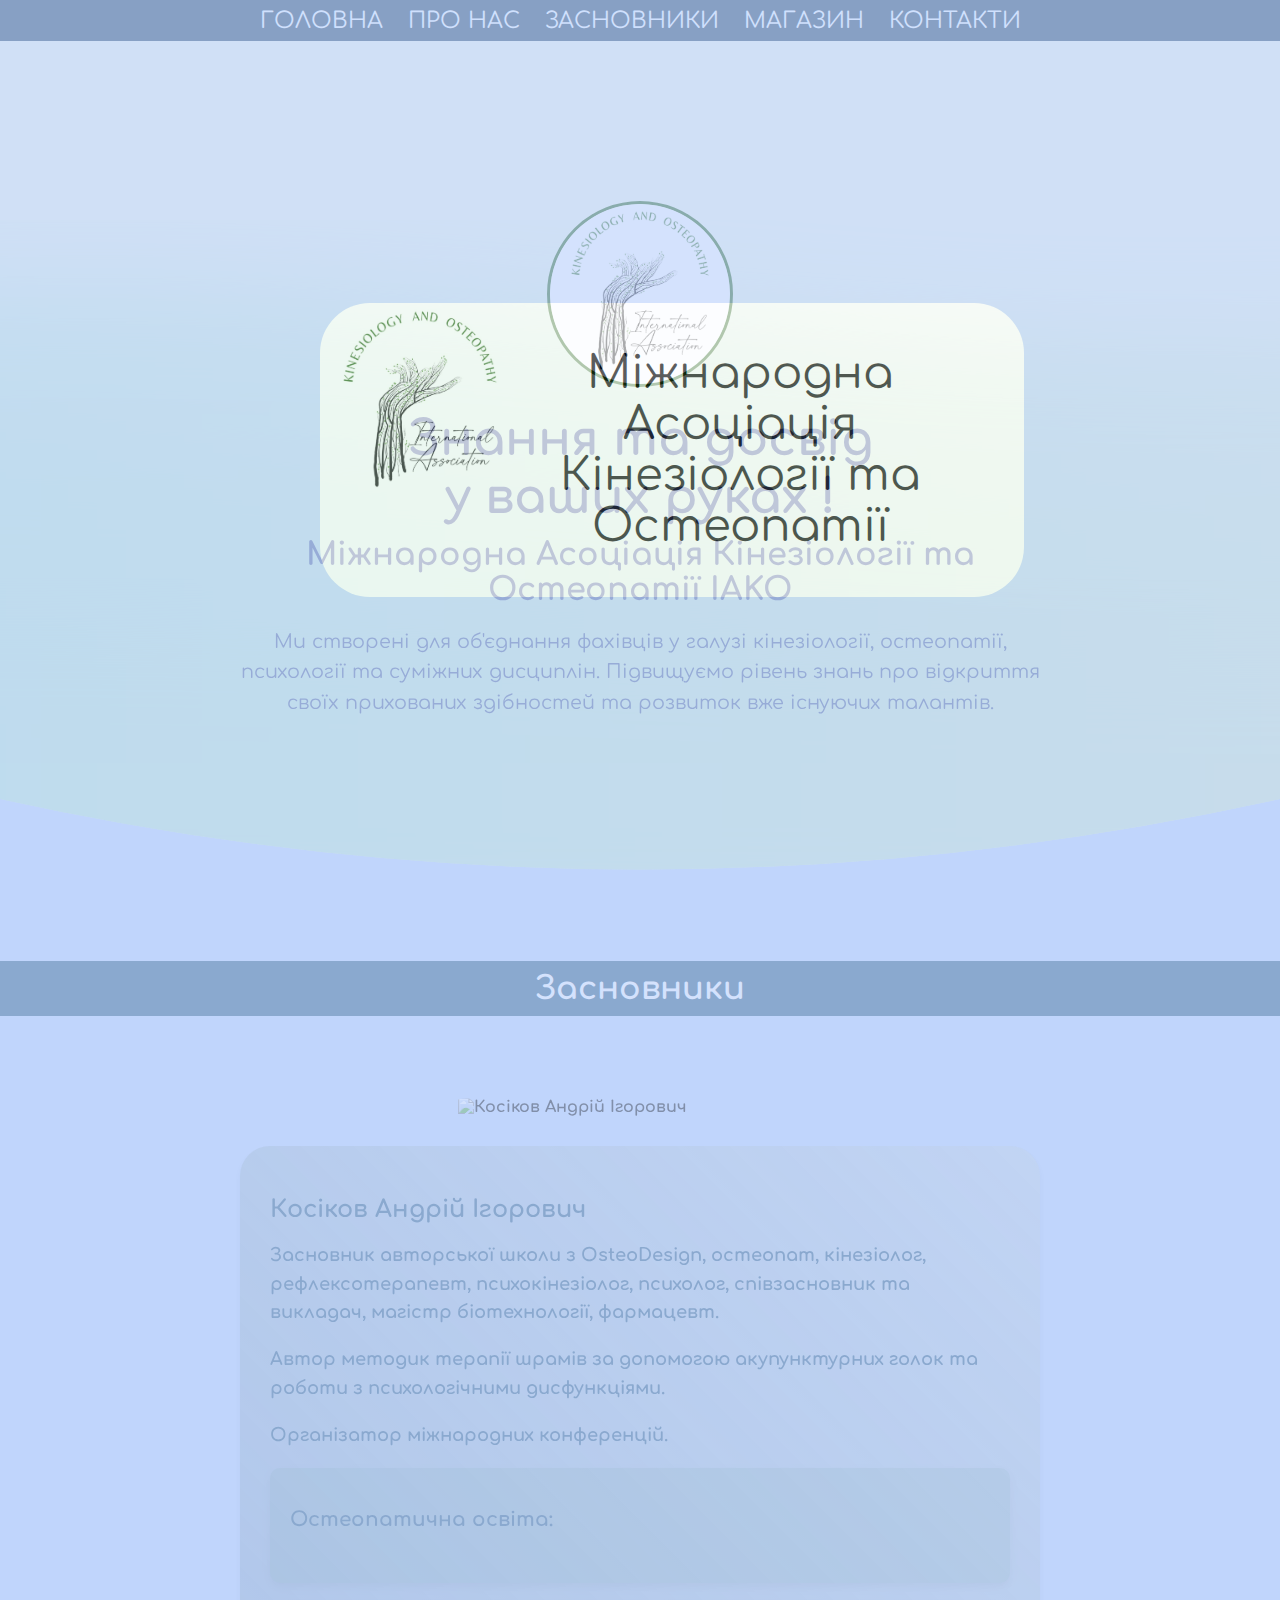
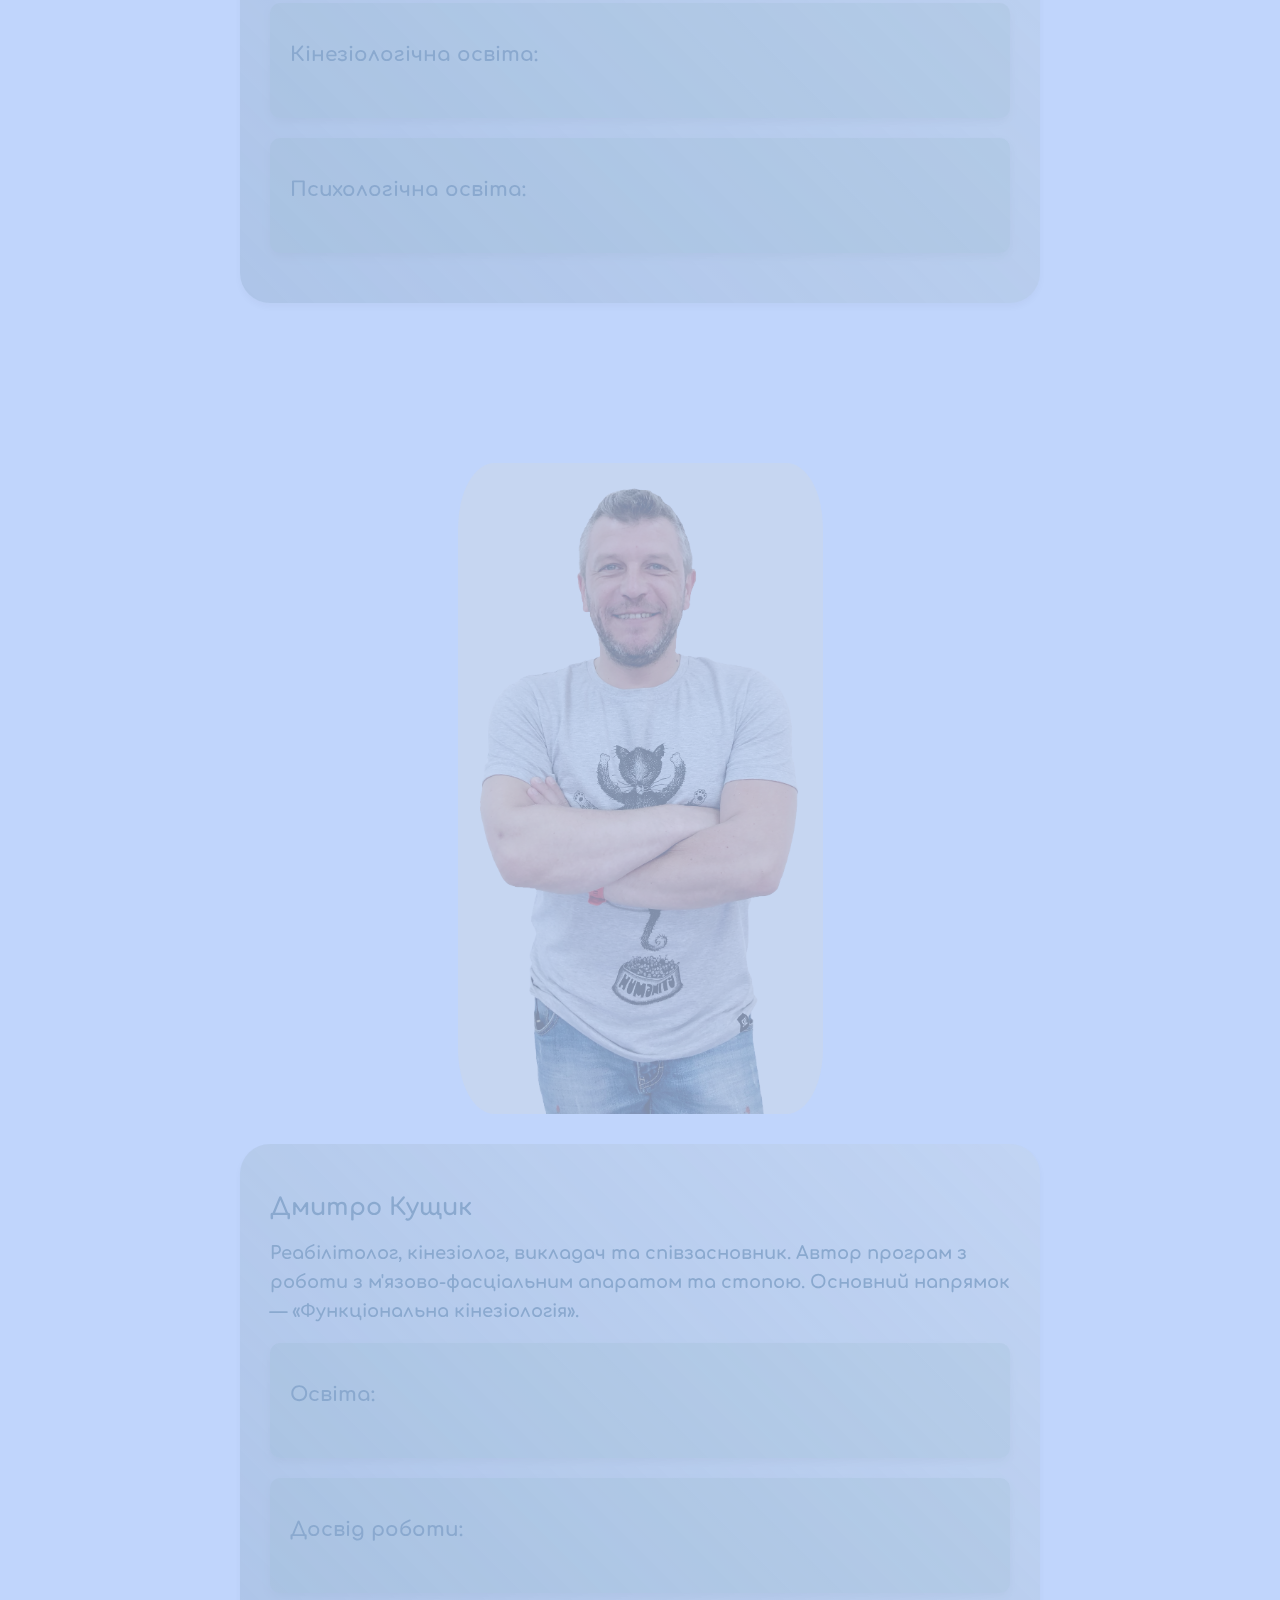
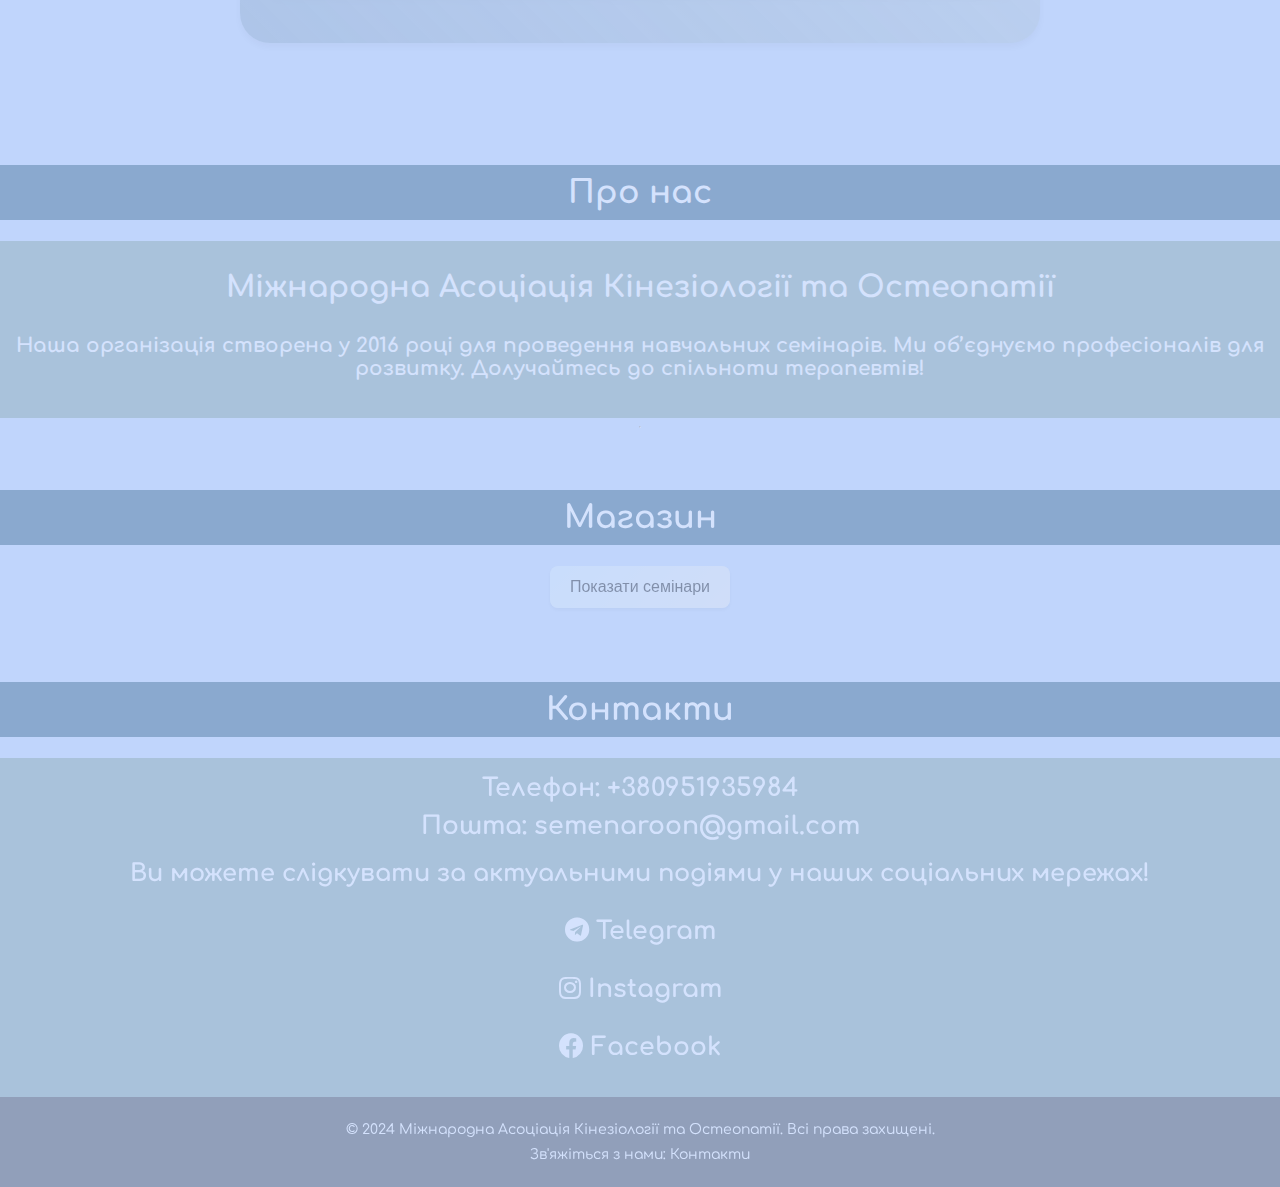
==== index.html @ c26e320d "final" ====
<!DOCTYPE html>
<html lang="uk">
<head>
  <meta charset="UTF-8">
  <meta name="viewport" content="width=device-width, initial-scale=1.0, maximum-scale=1.0, user-scalable=no">
  <link rel="apple-touch-icon" sizes="180x180" href="img/apple-touch-icon.png">
  <link rel="icon" type="image/png" sizes="32x32" href="img/favicon-32x32.png">
  <link rel="icon" type="image/png" sizes="16x16" href="img/favicon-16x16.png">
  <link href="https://fonts.googleapis.com/css2?family=Comfortaa:wght@300;400;500;600;700&display=swap" rel="stylesheet">
  <link rel="stylesheet" href="css/style.css">

  <link rel="stylesheet" href="https://cdnjs.cloudflare.com/ajax/libs/font-awesome/5.15.4/css/all.min.css">
  <script src="https://cdnjs.cloudflare.com/ajax/libs/xlsx/0.18.5/xlsx.full.min.js"></script>
  <title>Міжнародна Асоціація Кінезіології та Остеопатії</title>
</head>
<body>
  <script src="https://code.jquery.com/jquery-3.6.4.min.js"></script>

  <script src="js/script.js"></script>

  <div class="intro">
    <div class="intro-overlay"></div>
    <div class="intro-text">
      <img src="img/logo.png" alt="Логотип асоціації">
      <p>Міжнародна Асоціація Кінезіології та Остеопатії</p>
    </div>
  </div>
  <div class="content">
    <header class="custom-header">
      <svg width="0" height="0" style="position:absolute;">
        <defs>
          <clipPath id="headerClip" clipPathUnits="objectBoundingBox">
            <path d="M0,0 H1 V0.85 Q0.5,1 0,0.85 Z" />
          </clipPath>
        </defs>
      </svg>
      
      <svg class="custom-header__bg" viewBox="0 0 1440 600" preserveAspectRatio="xMidYMid slice" xmlns="http://www.w3.org/2000/svg">
        <defs>
          <linearGradient id="curveGradientUnique" x1="0%" y1="0%" x2="100%" y2="0%">
            <stop offset="0%" stop-color="#a8e6cf" />
            <stop offset="100%" stop-color="#dcedc1" />
          </linearGradient>
          <filter id="curveBlurUnique">
            <feGaussianBlur in="SourceGraphic" stdDeviation="30" />
          </filter>
        </defs>
        <path d="M0,300 C360,150 1080,450 1440,300 L1440,600 L0,600 Z" fill="url(#curveGradientUnique)" opacity="0.4" filter="url(#curveBlurUnique)">
          <animate attributeName="d" dur="12s" repeatCount="indefinite" values="
            M0,300 C360,150 1080,450 1440,300 L1440,600 L0,600 Z;
            M0,300 C360,450 1080,150 1440,300 L1440,600 L0,600 Z;
            M0,300 C360,150 1080,450 1440,300 L1440,600 L0,600 Z
          "/>
        </path>
        <path d="M0,200 C720,100 720,300 1440,200 L1440,600 L0,600 Z" fill="url(#curveGradientUnique)" opacity="0.6" filter="url(#curveBlurUnique)">
          <animate attributeName="d" dur="15s" repeatCount="indefinite" values="
            M0,200 C720,100 720,300 1440,200 L1440,600 L0,600 Z;
            M0,200 C720,300 720,100 1440,200 L1440,600 L0,600 Z;
            M0,200 C720,100 720,300 1440,200 L1440,600 L0,600 Z
          "/>
        </path>
        <path d="M0,400 C480,350 960,450 1440,400 L1440,600 L0,600 Z" fill="url(#curveGradientUnique)" opacity="0.3" filter="url(#curveBlurUnique)">
          <animate attributeName="d" dur="18s" repeatCount="indefinite" values="
            M0,400 C480,350 960,450 1440,400 L1440,600 L0,600 Z;
            M0,400 C480,450 960,350 1440,400 L1440,600 L0,600 Z;
            M0,400 C480,350 960,450 1440,400 L1440,600 L0,600 Z
          "/>
        </path>
      </svg>
      
      <div class="custom-header__content">
        <div class="custom-header__logo-wrapper">
          <img src="img/logo.png" alt="Логотип" class="custom-header__logo">
        </div>
        <div class="custom-header__block">
          <h1>Знання та досвід<br>у ваших руках !</h1>
          <h2>Міжнародна Асоціація Кінезіології та Остеопатії IAKO</h2>
          <p>
            Ми створені для об'єднання фахівців у галузі кінезіології, остеопатії, психології та суміжних дисциплін. Підвищуємо рівень знань про відкриття своїх прихованих здібностей та розвиток вже існуючих талантів.
          </p>
        </div>
      </div>
    </header>
    
    <main class="main">

      <section id="Founders">
        <h1 class="section-title">Засновники</h1>
        <div class="cv">
          <div class="cv-head">
            <div class="profile">
              <img src="img/IMG_2095.png" alt="Косіков Андрій Ігорович">
              <div class="info">
                <h2>Косіков Андрій Ігорович</h2>
                <p>Засновник авторської школи з OsteoDesign, остеопат, кінезіолог, рефлексотерапевт, психокінезіолог, психолог, співзасновник та викладач, магістр біотехнології, фармацевт.</p>
                <p>Автор методик терапії шрамів за допомогою акупунктурних голок та роботи з психологічними дисфункціями.</p>
                <p>Організатор міжнародних конференцій.</p>
                <div class="cv-details">
                  <div class="details">
                    <h3 class="details-toggle">Остеопатична освіта:</h3>
                    <ul class="details-block">
                      <li>Alex Budnik (72 години).</li>
                      <li>Юрія Шишмакова (192 години).</li>
                      <li>Швейцарська школа (192 години).</li>
                      <li>20+ курсів (400+ годин).</li>
                    </ul>
                  </div>
                  <div class="details">
                    <h3 class="details-toggle">Кінезіологічна освіта:</h3>
                    <ul class="details-block">
                      <li>Григорія Крутова (300+ годин).</li>
                      <li>Дмитро Кущик (120+ годин).</li>
                      <li>ICAХ (96 годин).</li>
                      <li>Психокінезіологія (72 години).</li>
                      <li>20+ курсів (240+ годин).</li>
                    </ul>
                  </div>
                  <div class="details">
                    <h3 class="details-toggle">Психологічна освіта:</h3>
                    <ul class="details-block">
                      <li>Юнгіанський аналіз (110 годин).</li>
                      <li>Аналітична психологія (8 годин).</li>
                      <li>Травмаедукація (80 годин).</li>
                      <li>Ненасильницьке спілкування (8 годин).</li>
                    </ul>
                  </div>
                </div>
              </div>
            </div>
          </div>
        </div>
        <div class="cv">
          <div class="cv-head">
            <div class="profile">
              <img src="img/Kuchik.PNG" alt="Дмитро Кущик">
              <div class="info">
                <h2>Дмитро Кущик</h2>
                <p>Реабілітолог, кінезіолог, викладач та співзасновник. Автор програм з роботи з м'язово-фасціальним апаратом та стопою. Основний напрямок — «Функціональна кінезіологія».</p>
                <div class="cv-details">
                  <div class="details">
                    <h3 class="details-toggle">Освіта:</h3>
                    <ul class="details-block">
                      <li>1999–2003 – Національний університет.</li>
                      <li>2010 – «Основи мануальної терапії».</li>
                      <li>Прикладна кінезіологія у різних школах.</li>
                    </ul>
                  </div>
                  <div class="details">
                    <h3 class="details-toggle">Досвід роботи:</h3>
                    <ul class="details-block">
                      <li>Кінезіолог – 12 років.</li>
                      <li>Викладацька діяльність – 8 років.</li>
                    </ul>
                  </div>
                </div>
              </div>
            </div>
          </div>
        </div>
      </section>

        <section id="AboutUs">
          <h1 class="section-title">Про нас</h1>
          <div class="block">
            <h3 class="text-title"><b>Міжнародна Асоціація Кінезіології та Остеопатії</b></h3>
            <p class="text-aboutUs">Наша організація створена у 2016 році для проведення навчальних семінарів. Ми об’єднуємо професіоналів для розвитку. Долучайтесь до спільноти терапевтів!</p>
            <br>
          </div>
          <hr class="section-grid">
        </section>
        <section id="Shop">
          <h1 class="section-title">Магазин</h1>
          <div id="shop-content"></div>
        </section>

        <section id="Contacts">
          <h1 class="section-title">Контакти</h1>
          <div class="block">
            <ul class="contacts-list">
              <li>Телефон: <span class="copyable" data-copiable="+380951935984">+380951935984</span></li>
              <li>Пошта: <span class="copyable" data-copiable="semenaroon@gmail.com">semenaroon@gmail.com</span></li>
              <h2>Ви можете слідкувати за актуальними подіями у наших соціальних мережах!</h2>
              <li><a href="https://t.me/IAKOfriends"><i class="fab fa-telegram"></i> Telegram</a></li>
              <li><a href="https://www.instagram.com/applied_kinesiology_kiev/"><i class="fab fa-instagram"></i> Instagram</a></li>
              <li><a href="https://www.facebook.com/AppliedKinesio"><i class="fab fa-facebook"></i> Facebook</a></li>
            </ul>
          </div>
        </section>
        <nav>
          <a href="#Home">Головна</a>
          <a href="#AboutUs">Про нас</a>
          <a href="#Founders">Засновники</a>
          <a href="#Shop">Магазин</a>
          <a href="#Contacts">Контакти</a>
        </nav>
      </main>
      <footer>
        <div class="footer-content">
          <p>&copy; 2024 Міжнародна Асоціація Кінезіології та Остеопатії. Всі права захищені.</p>
          <p>Зв'яжіться з нами: <a href="#Contacts">Контакти</a></p>
        </div>
      </footer>
    </div>
</body>
</html>
---- css/style.css ----
@font-face {
    font-family: 'Comfortaa';
    src: url('../fonts/Comfortaa/Comfortaa-VariableFont_wght.ttf') format('truetype');
}

* {
    scroll-behavior: smooth;
}

body {
    margin: 0;
    font-family: 'Comfortaa', sans-serif;
    background-color: #518cf85d;
}

a {
    text-decoration: none;
    color: #ffffff;
}


section {
    position: relative;
    width: 100%;
    justify-content: center;
    align-items: center;
    font-weight: 800;
    display: flex;
    flex-direction: column;
}

nav {
    position: fixed;
    top: 0;
    width: 100%;
    text-align: center;
    background: rgb(20, 53, 82);
    z-index: 100;
}

nav a {
    position: relative;
    color: aliceblue;
    text-decoration: none;
    padding: 8px 10px;
    font-size: 1.4em;
    text-transform: uppercase;
    display: inline-block;
}

nav a:hover,
section#Home:hover~nav a[href="#Home"],
section#AboutUs:hover~nav a[href="#AboutUs"],
section#Membership:hover~nav a[href="#Membership"],
section#Contacts:hover~nav a[href="#Contacts"],
section#FAQ:hover~nav a[href="#FAQ"],
section#Shop:hover~nav a[href="#Shop"] {
    background: #A8E9F1;
    color: #0E3E44;
}

nav a:active {
    background: #94FAB3;
}

.custom-header {
  position: relative;
  height: 100vh;
  overflow: hidden;
  background: #f1f8e9;
  display: flex;
  flex-direction: column;
  justify-content: center;
  align-items: center;
  text-align: center;
  padding: 20px;
}

@media (min-width: 769px) {
  .custom-header {
    clip-path: url(#headerClip);
  }
}


.custom-header__bg {
  position: absolute;
  top: 0;
  left: 0;
  width: 100%;
  height: 100%;
  z-index: 1;
}
.custom-header__content {
  position: relative;
  z-index: 2;
  max-width: 800px;
  color: #455b8c;
  padding: 20px;
  animation: customFadeIn 2s ease-in-out;
}
.custom-header__logo-wrapper {
  margin-bottom: 20px;
}
.custom-header__logo {
  width: 120px;
  height: 120px;
  border-radius: 50%;
  object-fit: cover;
  border: 3px solid #1b5b08;
}
@media (min-width: 769px) {
  .custom-header__logo {
    width: 180px;
    height: 180px;
  }
}
.custom-header__content h1 {
  font-size: 3rem;
  margin: 10px 0;
  line-height: 1.2;
}
.custom-header__content h2 {
  font-size: 2rem;
  margin: 10px 0;
}
.custom-header__content p {
  font-size: 1.2rem;
  margin: 20px 0;
  line-height: 1.6;
}
@keyframes customFadeIn {
  from { opacity: 0; transform: translateY(20px); }
  to { opacity: 1; transform: translateY(0); }
}
@media (max-width: 768px) {
  .custom-header__content h1 {
    font-size: 2.5rem;
  }
  .custom-header__content h2 {
    font-size: 1.5rem;
  }
  .custom-header__content p {
    font-size: 1rem;
  }
}

.footer {
    margin-top: auto; 
    text-align: center;
    background-color: darkslategray;
    color: white;
    padding: 20px 0; 
}

.section-title {
    background: #1e5072;
    color: #fff;
    padding-top:10px;
    padding-bottom: 10px;
    width: 100%;
    text-align: center;
    font-size: 2em;
}

.text-title {
    font-size: 30px;
    text-align: center;  
    font-weight: bold;
}

.text-aboutUs {
    text-align: center;  
    font-size: 20px;
}

.text-Home {
    text-align: center;  
    font-size: 20px;
    text-transform: uppercase;
}

.block {
    width: 100%;
    color: #fff;
    background-color: #7c9c96;
} 

.content {
    min-height: 100vh; 
    position: relative;
    opacity: 0;
    transition: opacity 0.5s ease-in-out;
    z-index: 2;
}

.contacts-list {
    list-style-type: none; 
    padding: 0; 
    text-align: center;
}

.contacts-list li {
    font-size: 25px;
    margin-bottom: 10px; 
    width: 100%;
}

.contacts-list a {
    display: inline-block;
    padding: 10px;
    border-radius: 5px;
}

.block {
    text-align: center;
}
.copyable:hover {
    color: #1e5072;
    cursor: pointer; 
}

.announcement-bar {
    background: linear-gradient(90deg, rgb(0, 0, 0), rgb(255, 255, 4));
    color: white;
    text-align: center;
    padding: 10px 0;
    font-size: 1.2em;
    position: relative;
    z-index: 10;
}

.announcement-bar p {
    margin: 0;
}

#AboutUs {
    display: flex;
    flex-direction: column;
}

#Home {
    display: flex;
    flex-direction: column;
}

#Contacts .block {
    display: flex;
    flex-direction: column;
}

#Shop {
    text-align: center;
    padding: 2rem 0;
}


footer {
    background-color: #333;
    color: #fff;
    padding: 20px 0;
    text-align: center;
    position: relative;
    bottom: 0;
    width: 100%;
    font-family: 'Comfortaa', sans-serif;
}

.footer-content {
    max-width: 1200px;
    margin: 0 auto;
    padding: 0 20px;
}

.footer-content p {
    margin: 0;
    padding: 5px 0;
    font-size: 14px;
}

.footer-content a {
    color: #fff;
    text-decoration: none;
    transition: color 0.3s;
}

.footer-content a:hover {
    color: #ccc;
}


@media screen and (max-width: 750px) {
    body {
        font-size: 12px; 
    }


    .text-title {
        font-size: 24px; 
    }

    .text-aboutUs,
    .info p,
    .details ul li {
        font-size: 18px; 
    }

    .profile img {
        width: 215px; 
        margin-bottom: 77px;
    }
}

@media screen and (max-width: 999px) {
    nav {
        display: none; 
    }
    .intro {
        display: none;
    }
}

@media screen and (min-width: 1001px){
    #Home{
        margin-top: 100px;
    }
}


.modal {
    display: none; 
    position: fixed; 
    z-index: 1000; 
    left: 0;
    top: 0;
    width: 100%; 
    height: 100%; 
    overflow: auto; 
    background-color: rgb(0, 0, 0); 
    background-color: rgba(0, 0, 0, 0.4); 
    padding-top: 60px; 
}

.modal-content {
    background-color: #fefefe;
    margin: 5% auto;
    padding: 20px;
    border: 1px solid #888;
    width: 80%; 
    max-width: 600px; 
    border-radius: 10px; 
    text-align: center; 
}

.close {
    color: #aaa;
    float: right;
    font-size: 28px;
    font-weight: bold;
}

.close:hover,
.close:focus {
    color: black;
    text-decoration: none;
    cursor: pointer;
}

.shop-category .seminar-list li a {
    color: black; 
}


/* [CV] */


.cv {
    display: flex;
    flex-direction: column;
    align-items: center;
    margin: 30px auto;
    padding: 0 20px;
    width: 100%;
    box-sizing: border-box;
}
.cv-head {
    width: 100%;
    max-width: 800px;
    margin-bottom: 50px;
}
.profile {
    display: flex;
    flex-direction: column;
    align-items: center;
    width: 100%;
}
.profile img {
    width: 100%;
    max-width: 365px;
    height: auto;
    border-radius: 10%;
    margin-top: 30px;
}
.info {
    background: linear-gradient(45deg, #89a5c0, rgba(206, 206, 166, 0.3));
    padding: 30px;
    border-radius: 30px;
    box-shadow: 0 4px 8px rgba(0, 0, 0, 0.1);
    width: 100%;
    max-width: 800px;
    margin-bottom: 20px;
    box-sizing: border-box;
    margin-top: 30px;
}
.info h2 {
    font-size: 24px;
    margin-bottom: 10px;
    color: #1e5072;
    white-space: normal;
    overflow: visible;
    text-overflow: clip;
}
.info p {
    font-size: 18px;
    line-height: 1.6;
    color: #1e5072;
    word-wrap: break-word;
}
.cv-details {
    flex-direction: inherit;
    width: 100%;
    max-width: 800px;
}
.details {
    margin-bottom: 20px;
    padding: 20px;
    text-align: left;
    background-color: #256d432a;
    border-radius: 10px;
    box-shadow: 0 4px 8px rgba(0, 0, 0, 0.1);
    width: 100%;
    box-sizing: border-box;
    cursor: pointer;
}
.details h3 {
    font-size: 20px;
    margin-bottom: 10px;
    color: #1e5072;
}
.details ul {
    list-style-type: none;
    padding: 0;
}
.details ul li {
    font-size: 16px;
    margin-bottom: 10px;
    color: #555;
}
.details-block {
    max-height: 0;
    overflow: hidden;
    transition: max-height 0.2s ease-out;
}
.details-block.show {
    max-height: 1000px;
    transition: max-height 0.2s ease-in;
}
.details-toggle {
    cursor: pointer;
    color: #003366;
}
@media screen and (max-width: 1000px) {
    .cv-details {
        flex-direction: column;
    }
    .info h2 {
        font-size: 26px;
    }
    .info p {
        font-size: 20px;
    }
    .details h3 {
        font-size: 22px;
    }
    .details ul li {
        font-size: 18px;
    }
}
@media screen and (max-width: 708px) {
    .info {
        padding: 20px;
    }
    .info h2 {
        font-size: 28px;
    }
    .info p {
        font-size: 22px;
    }
}


/*[INTRO]*/


.intro {
    position: fixed;
    top: 50%;
    left: 50%;
    transform: translate(-50%, -50%);
    text-align: center;
    opacity: 0;
    transition: opacity 0.5s ease-in-out;
    z-index: 1;
}

.intro-overlay {
    position: absolute;
    top: 0;
    left: 0;
    width: 110%;
    height: 100%;
    background-color: white;    
    border-radius: 50px;
}
.intro-text img {
    width: 200px;
    height: 200px;
}
.intro-text {
    font-size: 45px;
    position: relative;
    z-index: 2;
    display: flex;
}


/* [SHOP] */


#toggle-seminars {
    background: linear-gradient(135deg, #dceefb, #f0f0f0);
    border: none;
    padding: 12px 20px;
    font-size: 1rem;
    cursor: pointer;
    border-radius: 8px;
    margin-bottom: 20px;
    transition: background 0.3s ease, transform 0.2s ease;
    box-shadow: 0 2px 4px rgba(0, 0, 0, 0.1);
  }
  
  #toggle-seminars:hover {
    background: linear-gradient(135deg, #c8e1f7, #e6e6e6);
    transform: translateY(-2px);
  }
  
  .tabs-container {
    display: flex;
    flex-wrap: wrap;
    gap: 10px;
    margin-bottom: 20px;
    justify-content: center;
  }
  
  .tab-button {
    background: linear-gradient(135deg, #e9faff, #f7f7f7);
    border: none;
    padding: 10px 15px;
    font-size: 1rem;
    cursor: pointer;
    border-radius: 6px;
    transition: background 0.3s ease, transform 0.2s ease;
    box-shadow: 0 2px 3px rgba(0, 0, 0, 0.08);
  }
  
  .tab-button:hover {
    background: linear-gradient(135deg, #d7f0ff, #eaeaea);
    transform: translateY(-2px);
  }
  
  .tab-button.active {
    background: linear-gradient(135deg, #c5e4ff, #dfeaff);
    font-weight: bold;
    box-shadow: 0 3px 5px rgba(0, 0, 0, 0.15);
  }
  
  .category-title {
    text-align: center;
    margin-bottom: 20px;
    font-size: 1.6rem;
    color: #444;
    text-shadow: 1px 1px 2px rgba(0, 0, 0, 0.1);
  }
  
  .shop-grid {
    display: grid;
    gap: 20px;
    padding: 0 10px;
    grid-template-columns: repeat(auto-fill, minmax(250px, 1fr));
  }
  
  .shop-card {
    background: linear-gradient(135deg, #ffffff, #f9f9f9);
    border: 1px solid #ddd;
    border-radius: 8px;
    padding: 15px;
    position: relative;
    overflow: hidden;
    box-shadow: 0 2px 4px rgba(0, 0, 0, 0.1);
    transition: transform 0.2s ease, box-shadow 0.2s ease;
  }
  
  .shop-card:before {
    content: "";
    position: absolute;
    top: 0;
    left: 0;
    width: 100%;
    height: 4px;
    background: linear-gradient(90deg, #80d0c7, #13547a);
  }
  
  .shop-card:hover {
    transform: translateY(-3px);
    box-shadow: 0 4px 8px rgba(0, 0, 0, 0.15);
  }
  
  .shop-card-title {
    margin: 0 0 10px;
    font-size: 1.2rem;
    color: #222;
    border-bottom: 2px solid #ddd;
    padding-bottom: 5px;
  }
  
  .shop-card-lang,
  .shop-card-price {
    margin: 5px 0;
    font-size: 1rem;
    color: #555;
  }
  
  .shop-card-price {
    font-weight: bold;
    color: #13547a;
  }
  
  @media (max-width: 480px) {
    .tab-button {
      padding: 8px 12px;
      font-size: 0.9rem;
    }
    .shop-card {
      padding: 10px;
    }
  }
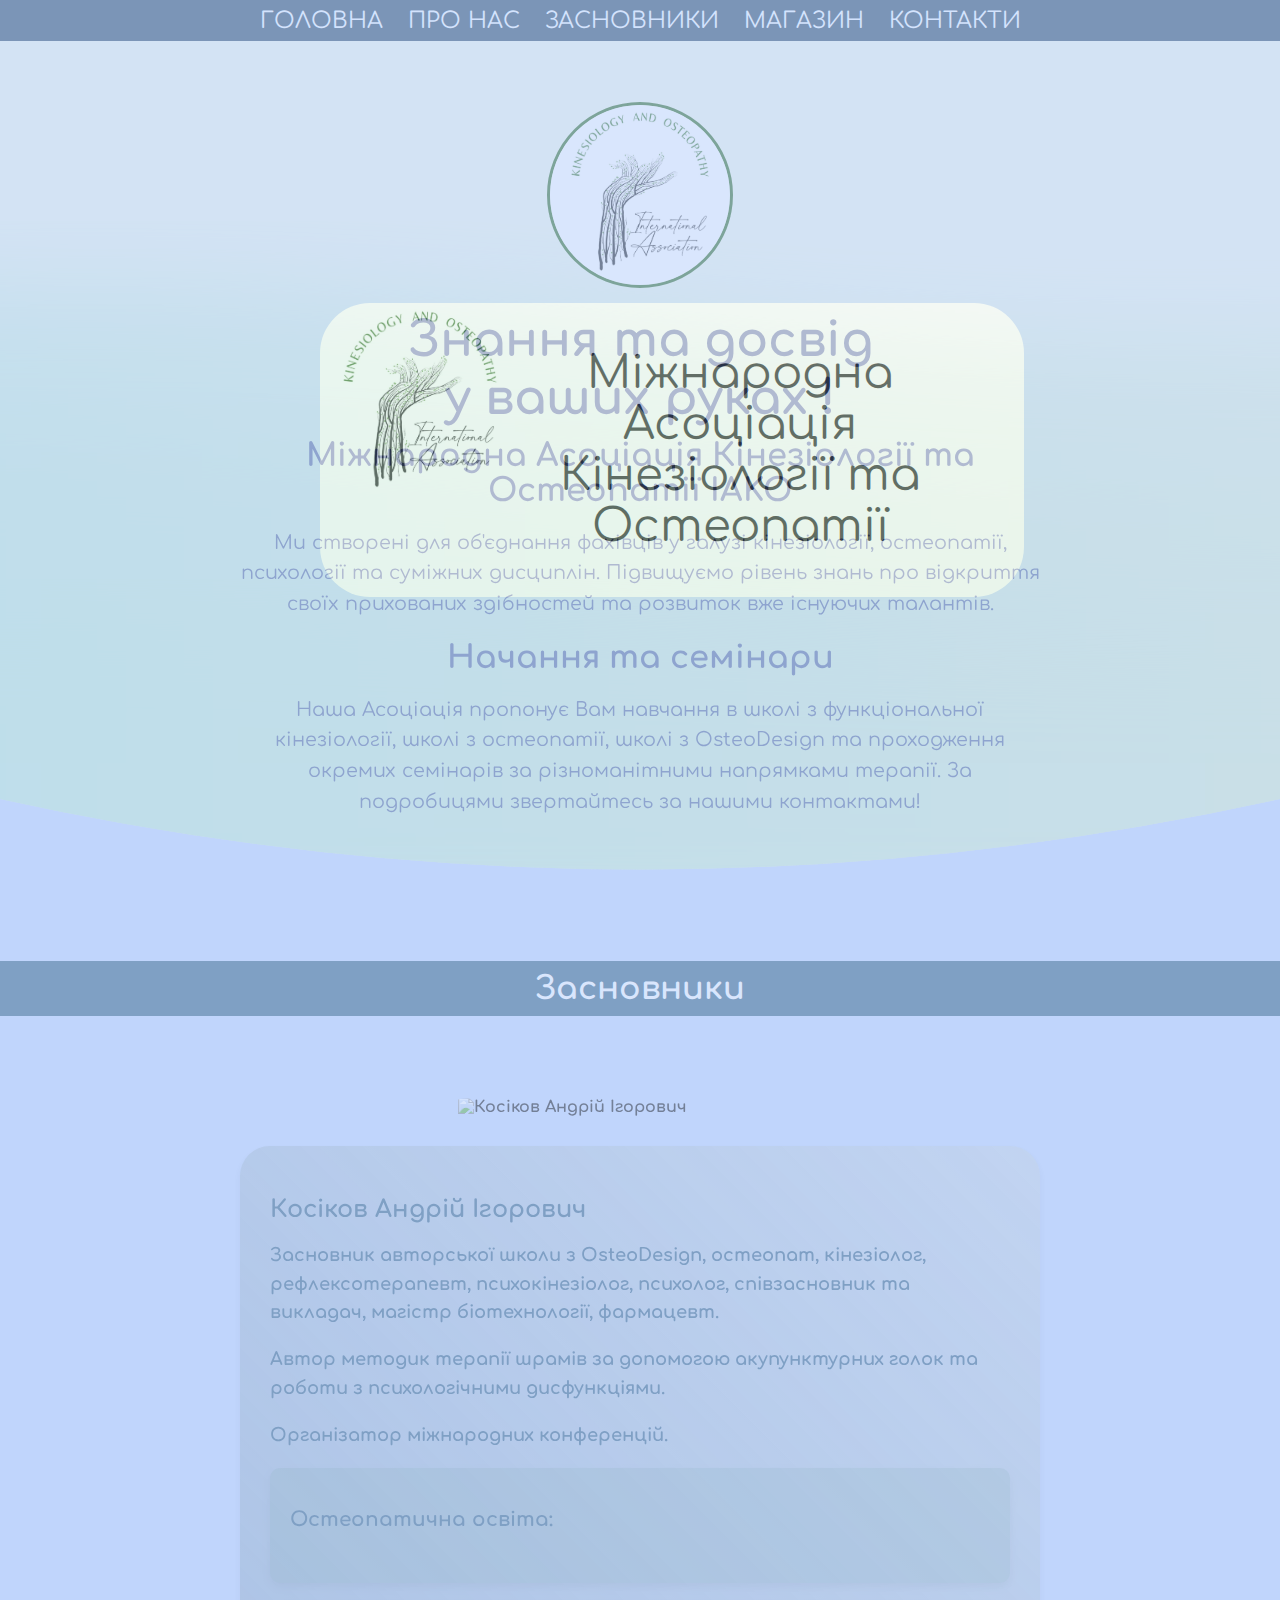
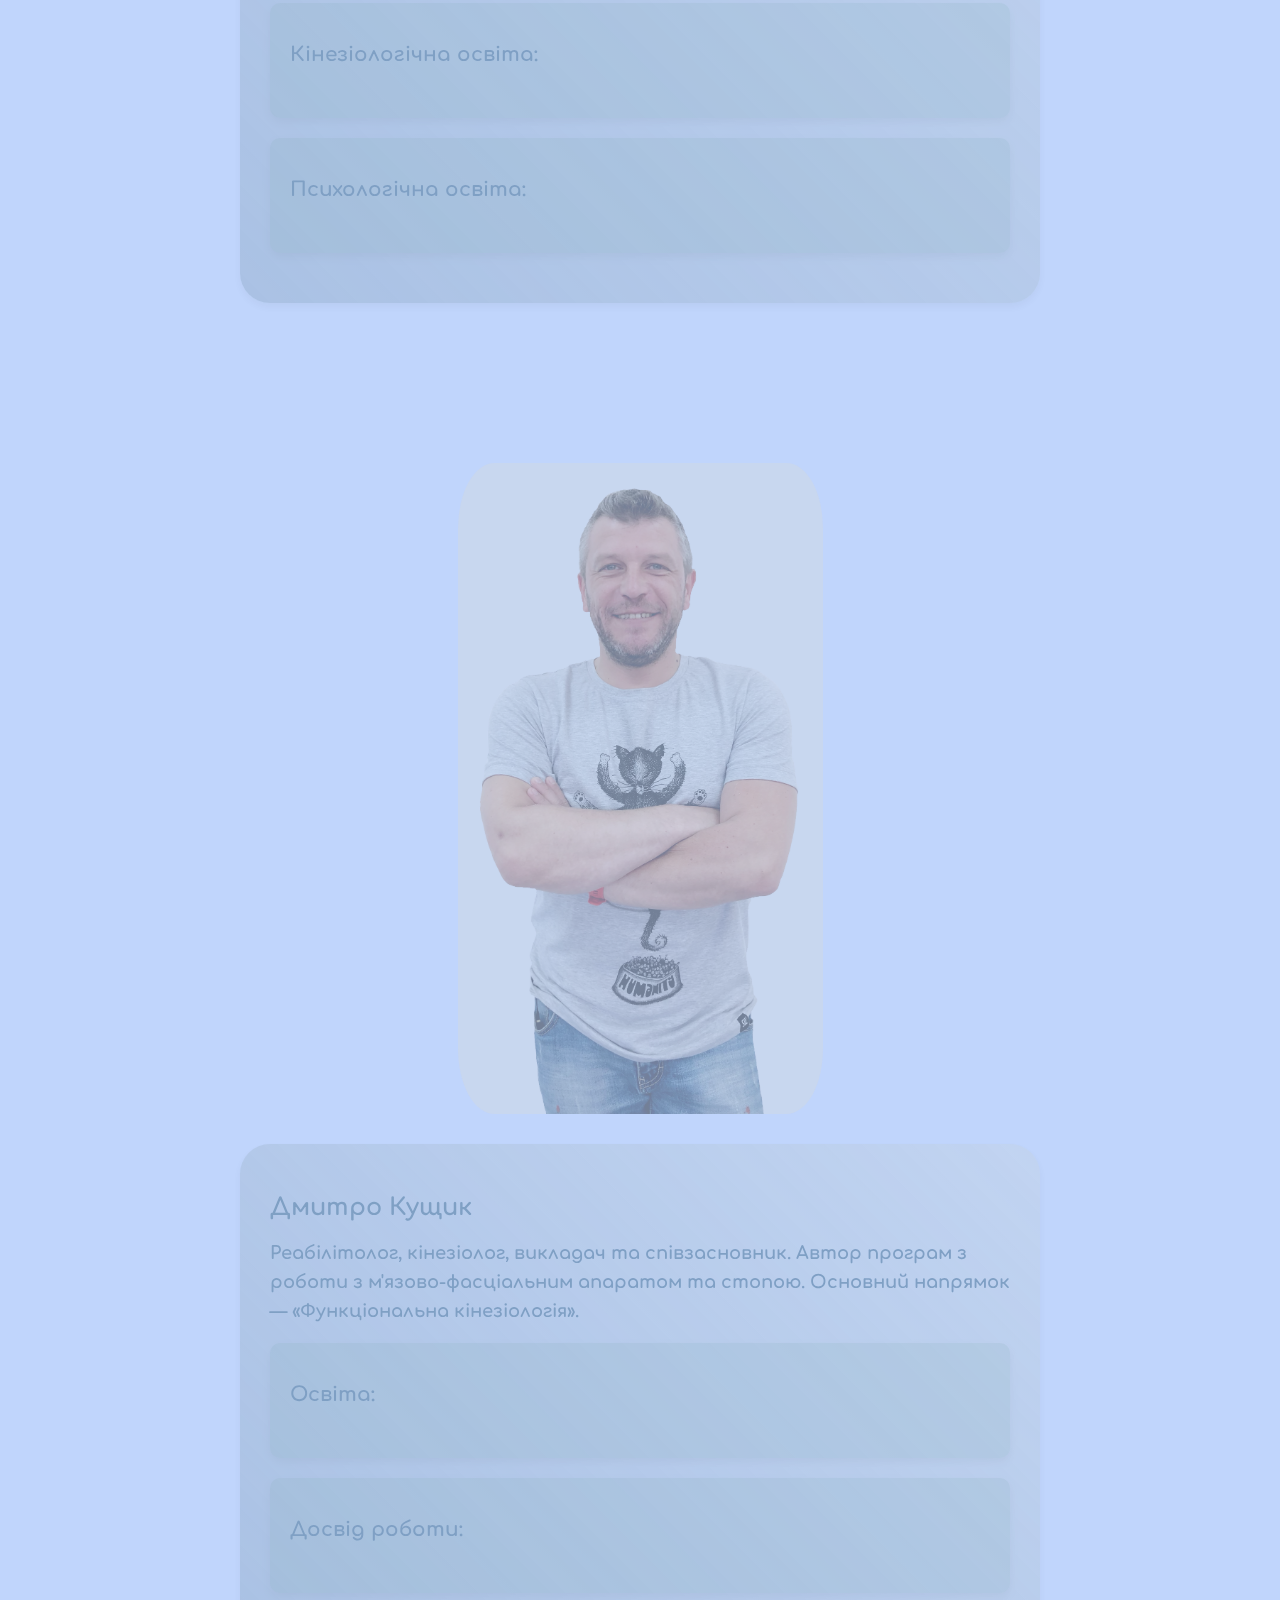
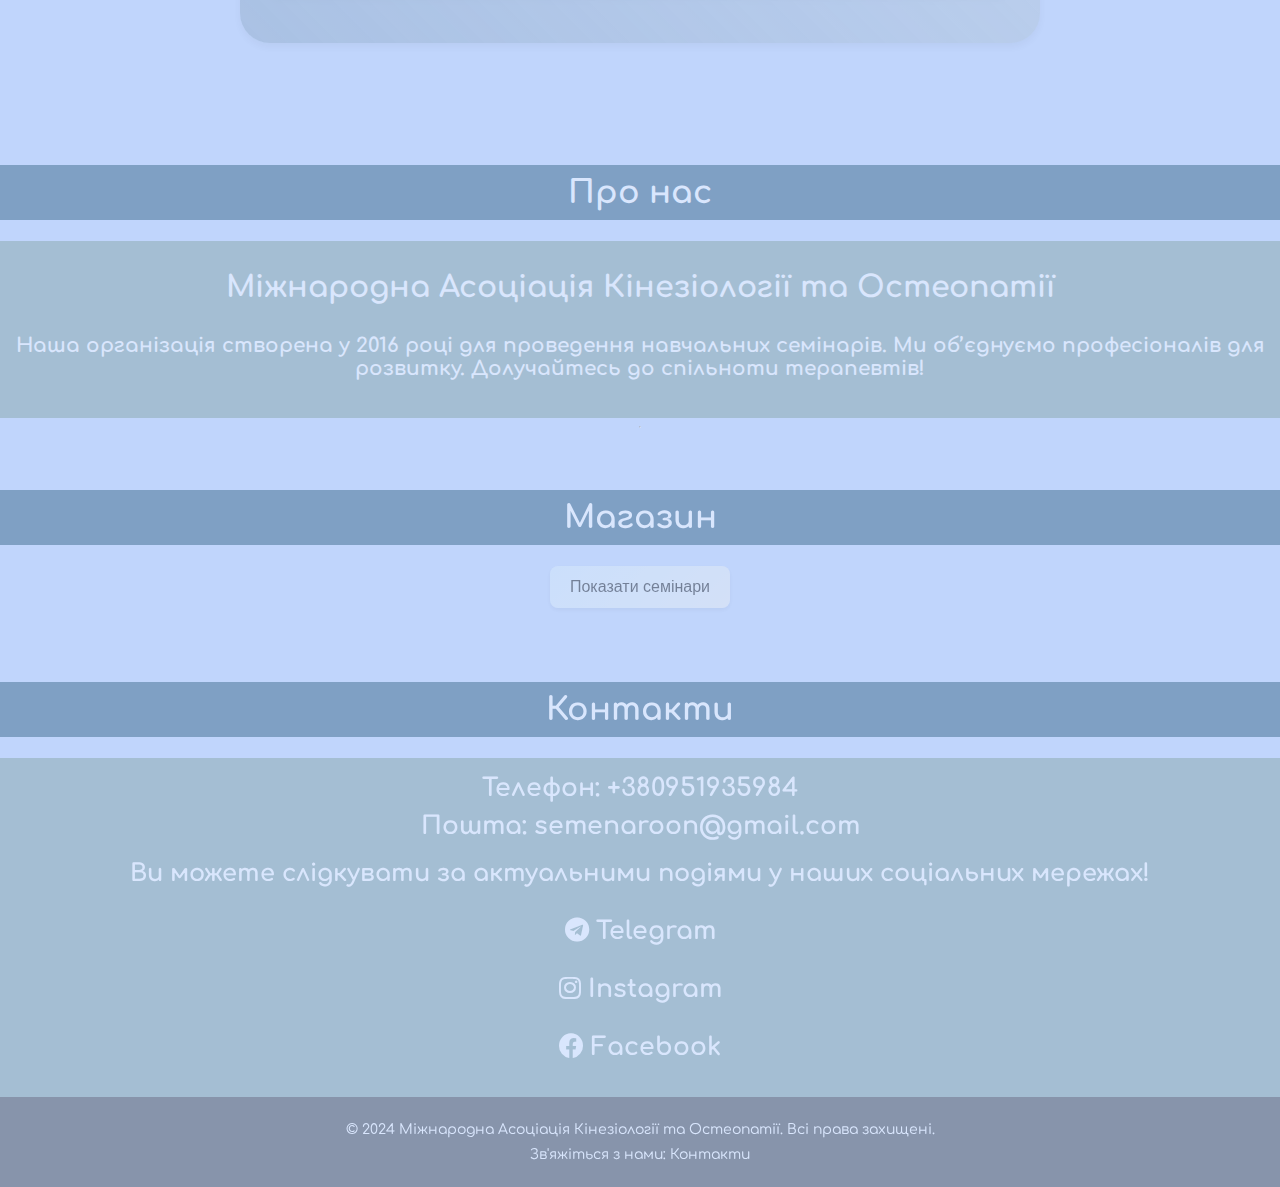
==== commit 2b4309b1: "header-v4.5" ====
--- a/index.html
+++ b/index.html
@@ -79,7 +79,15 @@
             Ми створені для об'єднання фахівців у галузі кінезіології, остеопатії, психології та суміжних дисциплін. Підвищуємо рівень знань про відкриття своїх прихованих здібностей та розвиток вже існуючих талантів.
           </p>
         </div>
+        <div class="custom-header__block">
+          <h2>Начання та семінари</h2>
+          <p>
+            Наша Асоціація пропонує Вам навчання в школі з функціональної кінезіології, школі з остеопатії, школі з OsteoDesign та проходження окремих семінарів за різноманітними напрямками терапії.
+            За подробицями звертайтесь за нашими контактами!       </p>
+        </div>
       </div>
+
+      
     </header>
     
     <main class="main">
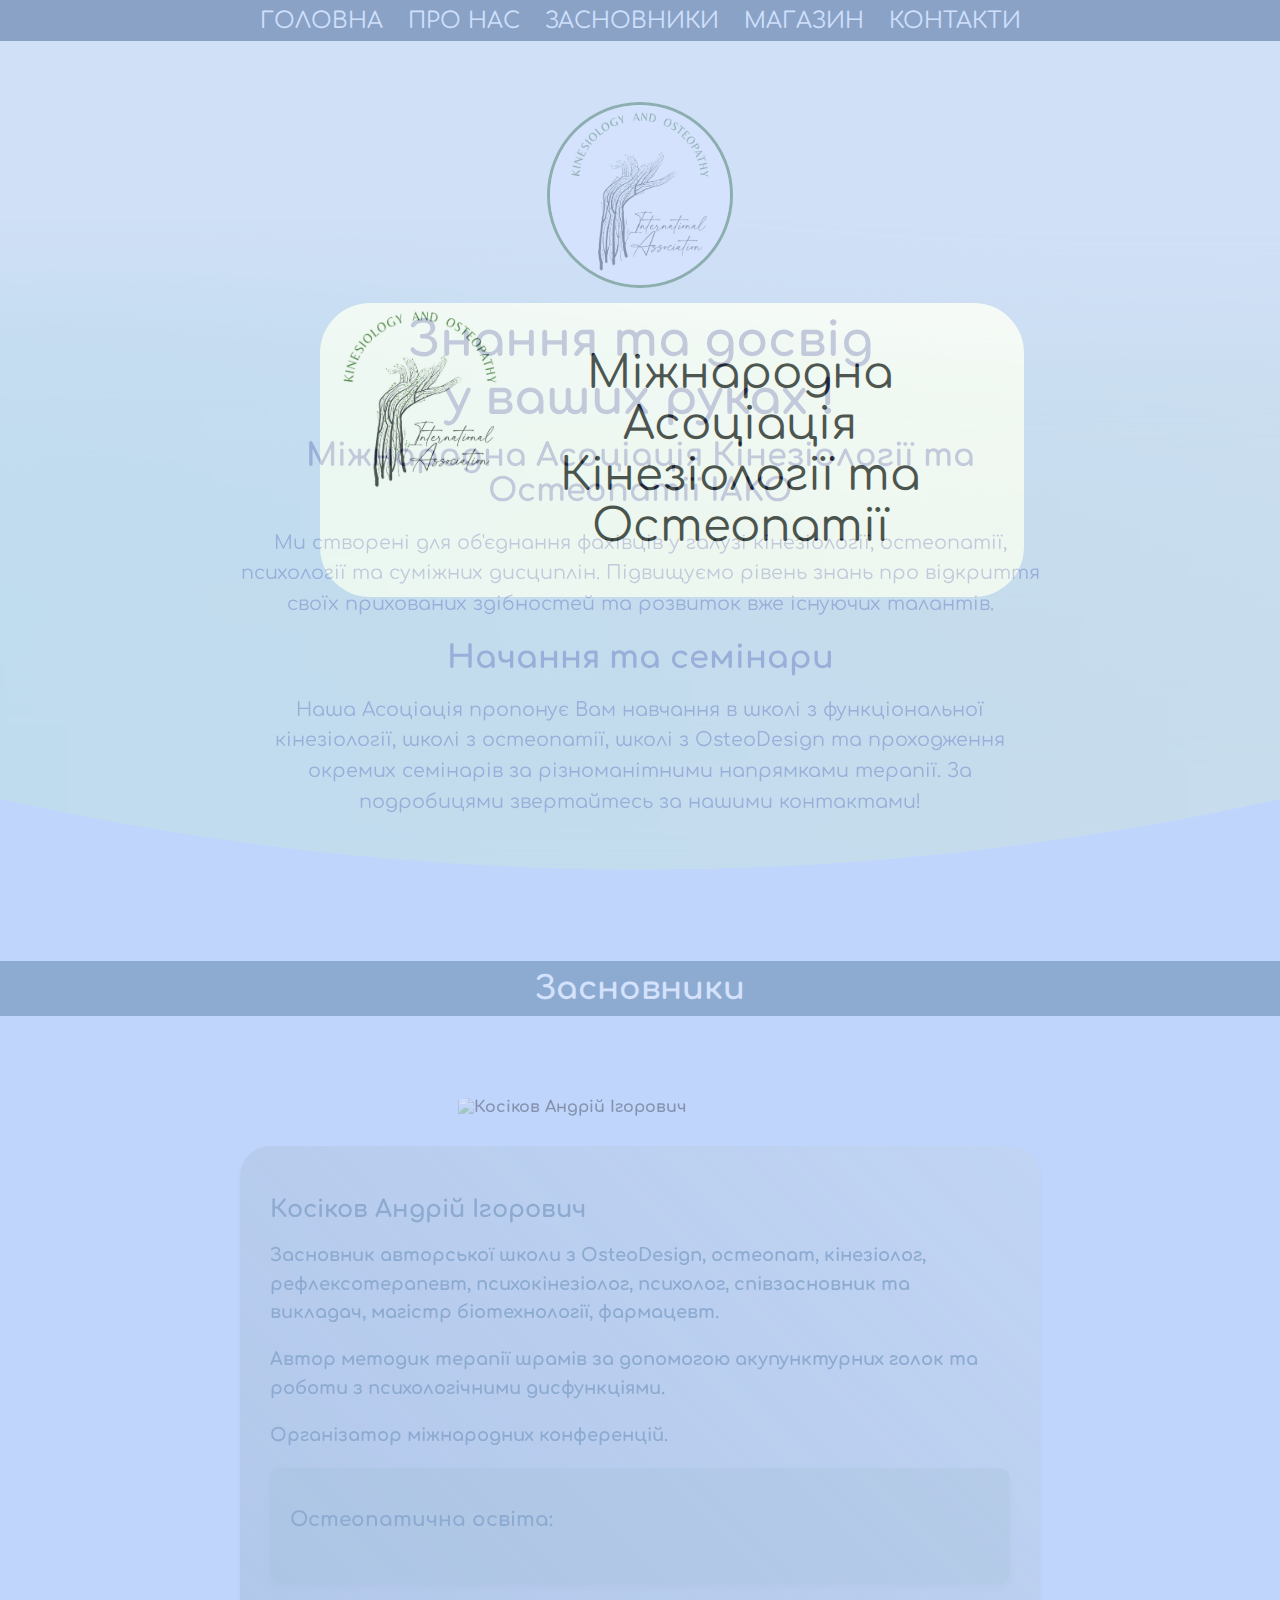
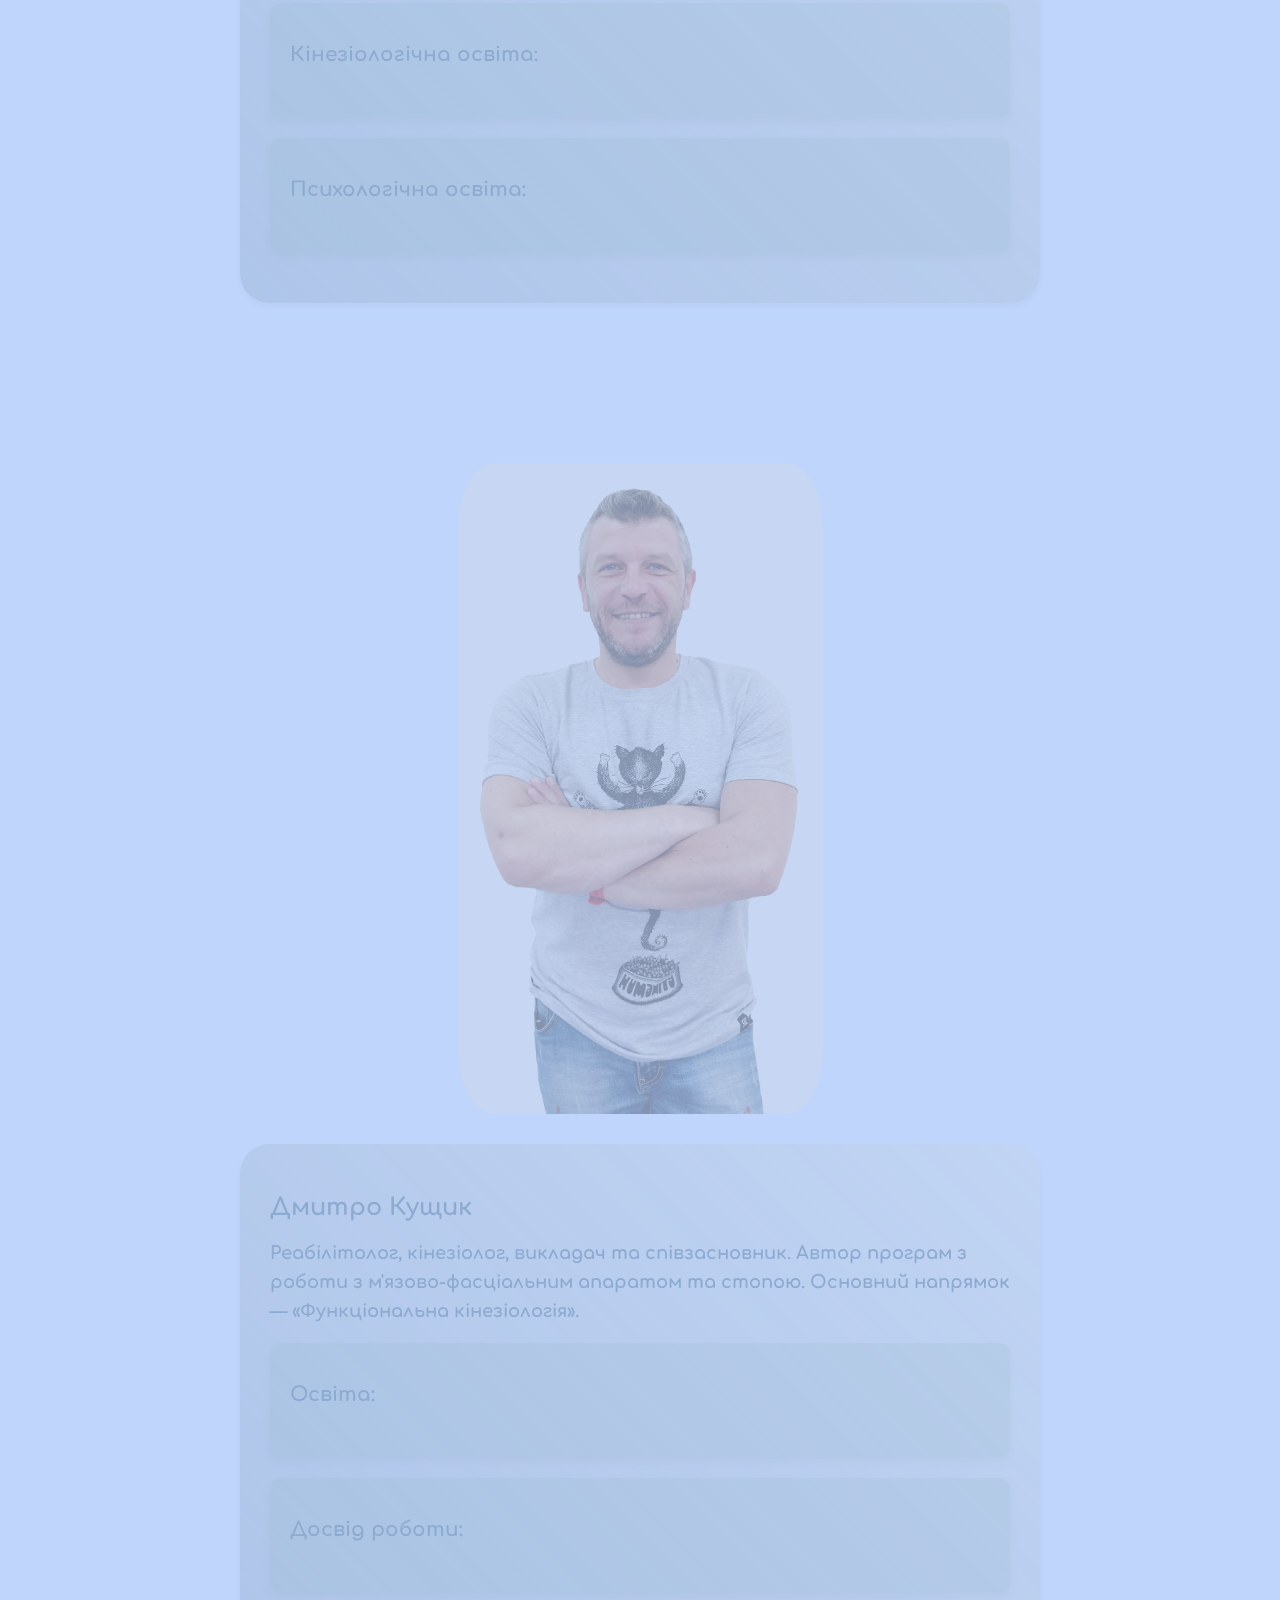
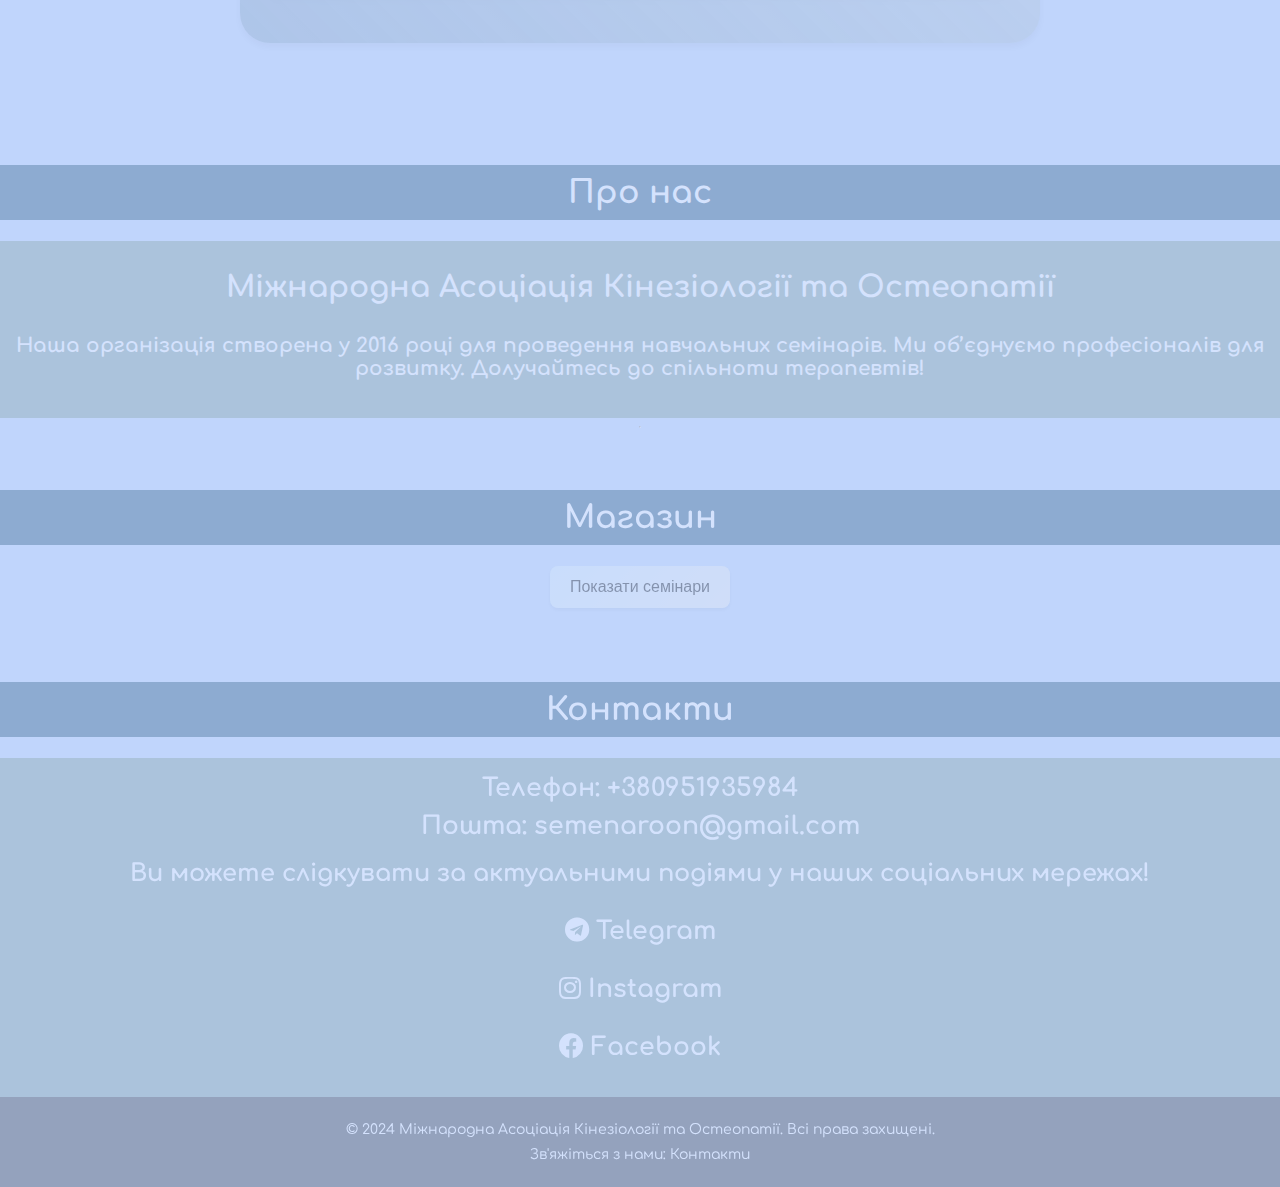
==== commit 22ec7f7e: "scab" ====
--- a/index.html
+++ b/index.html
@@ -2,7 +2,7 @@
 <html lang="uk">
 <head>
   <meta charset="UTF-8">
-  <meta name="viewport" content="width=device-width, initial-scale=1.0, maximum-scale=1.0, user-scalable=no">
+
   <link rel="apple-touch-icon" sizes="180x180" href="img/apple-touch-icon.png">
   <link rel="icon" type="image/png" sizes="32x32" href="img/favicon-32x32.png">
   <link rel="icon" type="image/png" sizes="16x16" href="img/favicon-16x16.png">
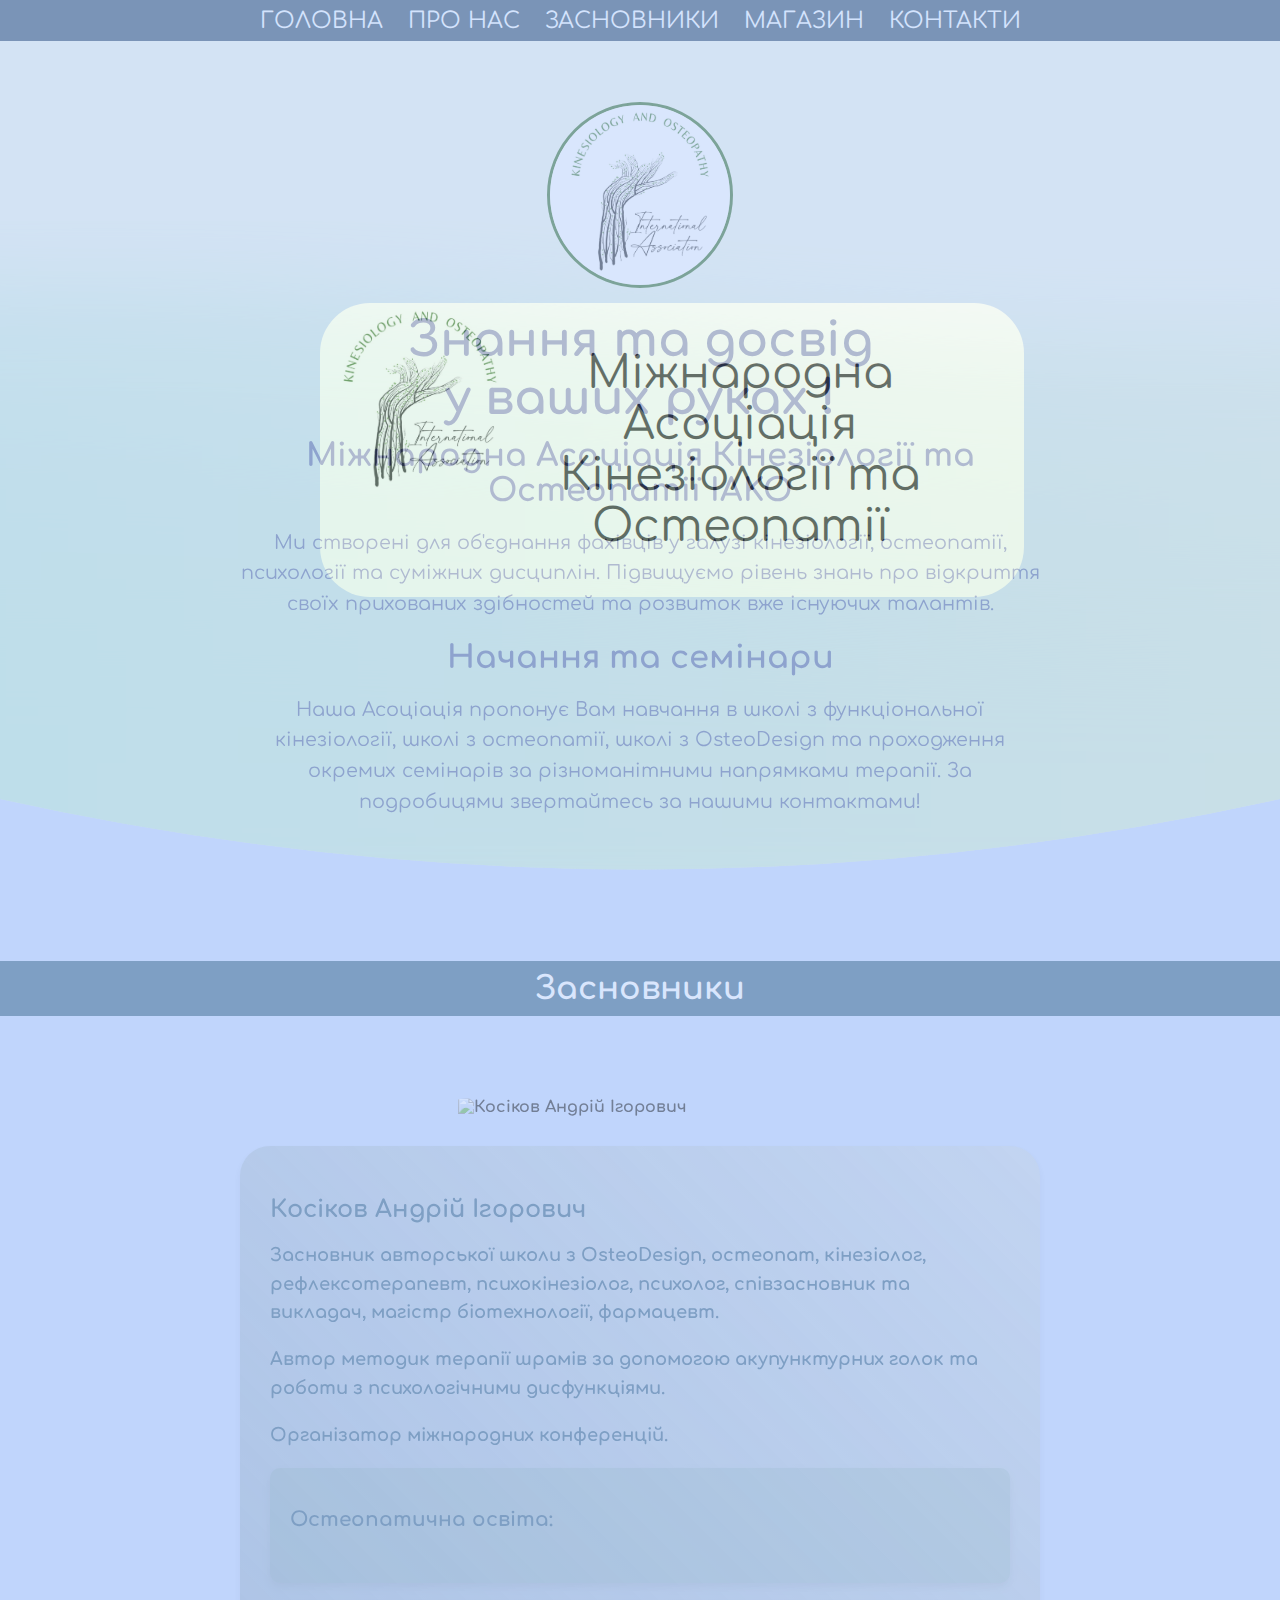
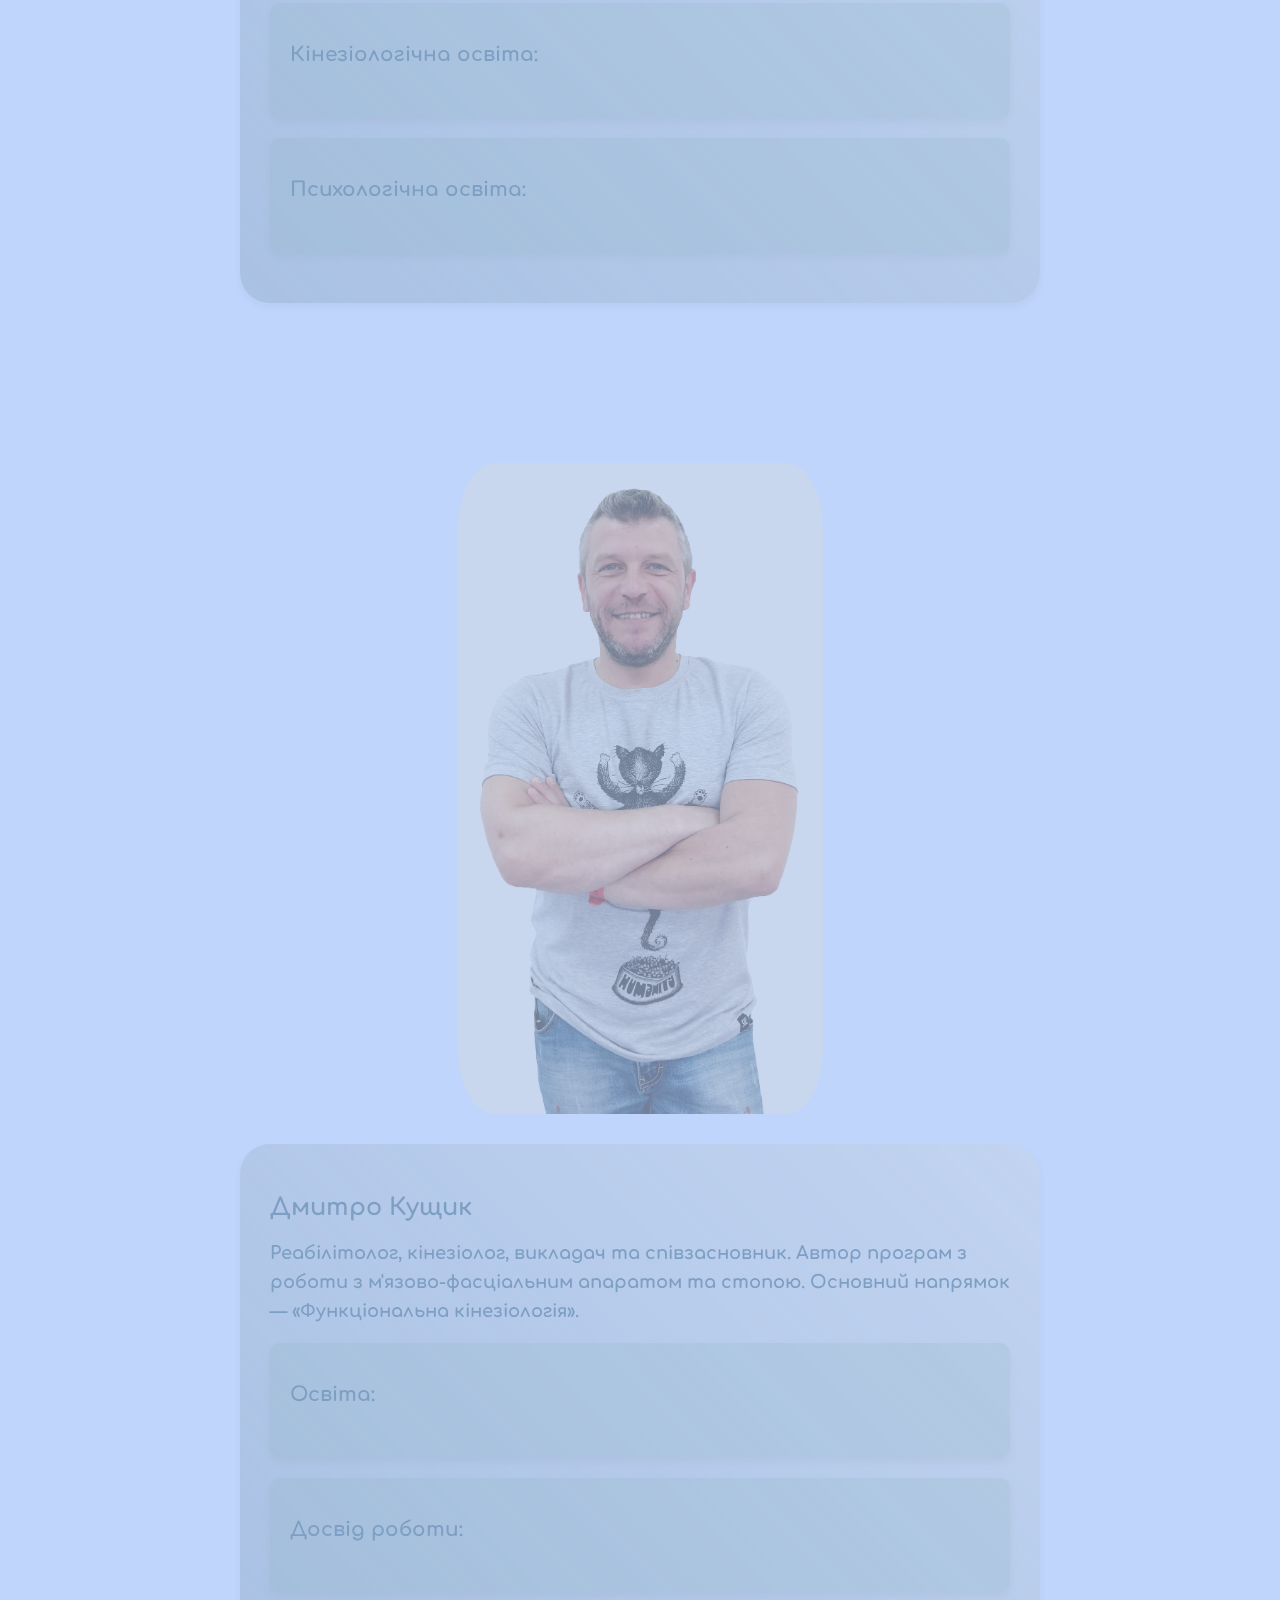
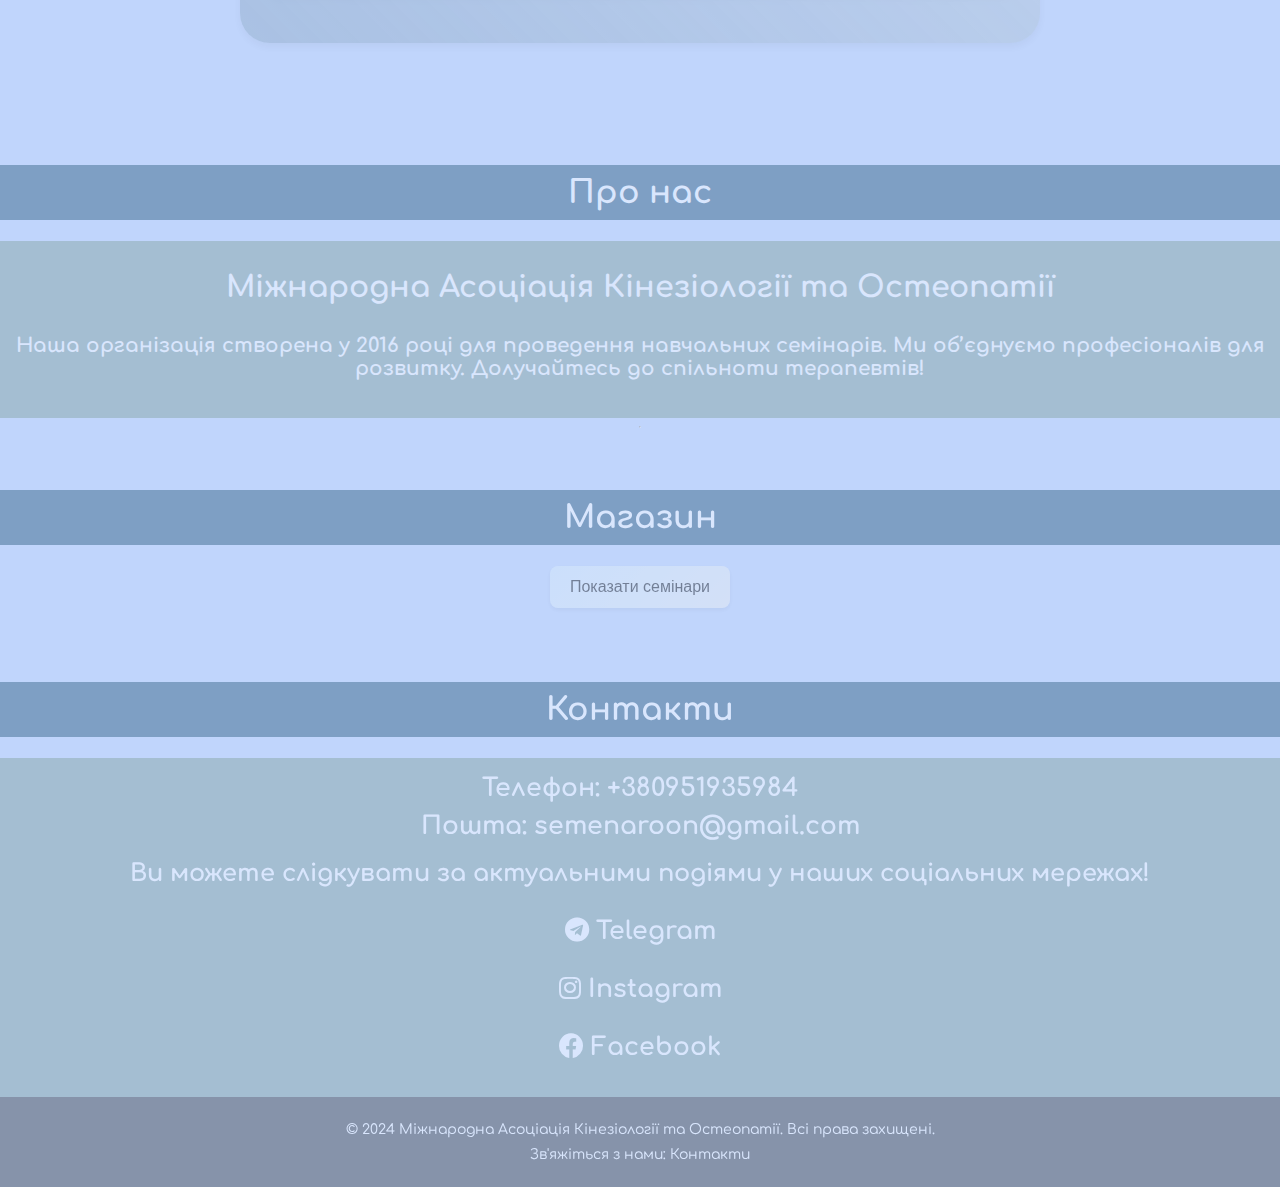
==== commit 8c835c88: "header-v4.6" ====
--- a/index.html
+++ b/index.html
@@ -2,7 +2,7 @@
 <html lang="uk">
 <head>
   <meta charset="UTF-8">
-
+  <meta name="viewport" content="width=device-width, initial-scale=1.0, maximum-scale=1.0, user-scalable=no">
   <link rel="apple-touch-icon" sizes="180x180" href="img/apple-touch-icon.png">
   <link rel="icon" type="image/png" sizes="32x32" href="img/favicon-32x32.png">
   <link rel="icon" type="image/png" sizes="16x16" href="img/favicon-16x16.png">
--- a/css/style.css
+++ b/css/style.css
@@ -64,86 +64,86 @@
 }
 
 .custom-header {
-  position: relative;
-  height: 100vh;
-  overflow: hidden;
-  background: #f1f8e9;
-  display: flex;
-  flex-direction: column;
-  justify-content: center;
-  align-items: center;
-  text-align: center;
-  padding: 20px;
-}
-
-@media (min-width: 769px) {
-  .custom-header {
-    clip-path: url(#headerClip);
-  }
-}
-
-
-.custom-header__bg {
-  position: absolute;
-  top: 0;
-  left: 0;
-  width: 100%;
-  height: 100%;
-  z-index: 1;
-}
-.custom-header__content {
-  position: relative;
-  z-index: 2;
-  max-width: 800px;
-  color: #455b8c;
-  padding: 20px;
-  animation: customFadeIn 2s ease-in-out;
-}
-.custom-header__logo-wrapper {
-  margin-bottom: 20px;
-}
-.custom-header__logo {
-  width: 120px;
-  height: 120px;
-  border-radius: 50%;
-  object-fit: cover;
-  border: 3px solid #1b5b08;
-}
-@media (min-width: 769px) {
+    position: relative;
+    min-height: 100vh; 
+    overflow: hidden;
+    background: #f1f8e9;
+    display: flex;
+    flex-direction: column;
+    justify-content: center;
+    align-items: center;
+    text-align: center;
+    padding: 20px;
+  }
+  
+  @media (min-width: 769px) {
+    .custom-header {
+      clip-path: url(#headerClip);
+    }
+  }
+  
+  .custom-header__bg {
+    position: absolute;
+    top: 0;
+    left: 0;
+    width: 100%;
+    height: 100%;
+    z-index: 1;
+  }
+  .custom-header__content {
+    position: relative;
+    z-index: 2;
+    max-width: 800px;
+    color: #455b8c;
+    padding: 20px;
+    animation: customFadeIn 2s ease-in-out;
+  }
+  .custom-header__logo-wrapper {
+    margin-bottom: 20px;
+  }
   .custom-header__logo {
-    width: 180px;
-    height: 180px;
-  }
-}
-.custom-header__content h1 {
-  font-size: 3rem;
-  margin: 10px 0;
-  line-height: 1.2;
-}
-.custom-header__content h2 {
-  font-size: 2rem;
-  margin: 10px 0;
-}
-.custom-header__content p {
-  font-size: 1.2rem;
-  margin: 20px 0;
-  line-height: 1.6;
-}
-@keyframes customFadeIn {
-  from { opacity: 0; transform: translateY(20px); }
-  to { opacity: 1; transform: translateY(0); }
-}
-@media (max-width: 768px) {
+    width: 120px;
+    height: 120px;
+    border-radius: 50%;
+    object-fit: cover;
+    border: 3px solid #1b5b08;
+  }
+  @media (min-width: 769px) {
+    .custom-header__logo {
+      width: 180px;
+      height: 180px;
+    }
+  }
   .custom-header__content h1 {
-    font-size: 2.5rem;
+    font-size: 3rem;
+    margin: 10px 0;
+    line-height: 1.2;
   }
   .custom-header__content h2 {
-    font-size: 1.5rem;
+    font-size: 2rem;
+    margin: 10px 0;
   }
   .custom-header__content p {
-    font-size: 1rem;
-  }
-}
+    font-size: 1.2rem;
+    margin: 20px 0;
+    line-height: 1.6;
+  }
+  @keyframes customFadeIn {
+    from { opacity: 0; transform: translateY(20px); }
+    to { opacity: 1; transform: translateY(0); }
+  }
+  @media (max-width: 768px) {
+    .custom-header__content h1 {
+      font-size: 2.5rem;
+    }
+    .custom-header__content h2 {
+      font-size: 1.5rem;
+    }
+    .custom-header__content p {
+      font-size: 1rem;
+    }
+  }
+  
 
 .footer {
     margin-top: auto; 
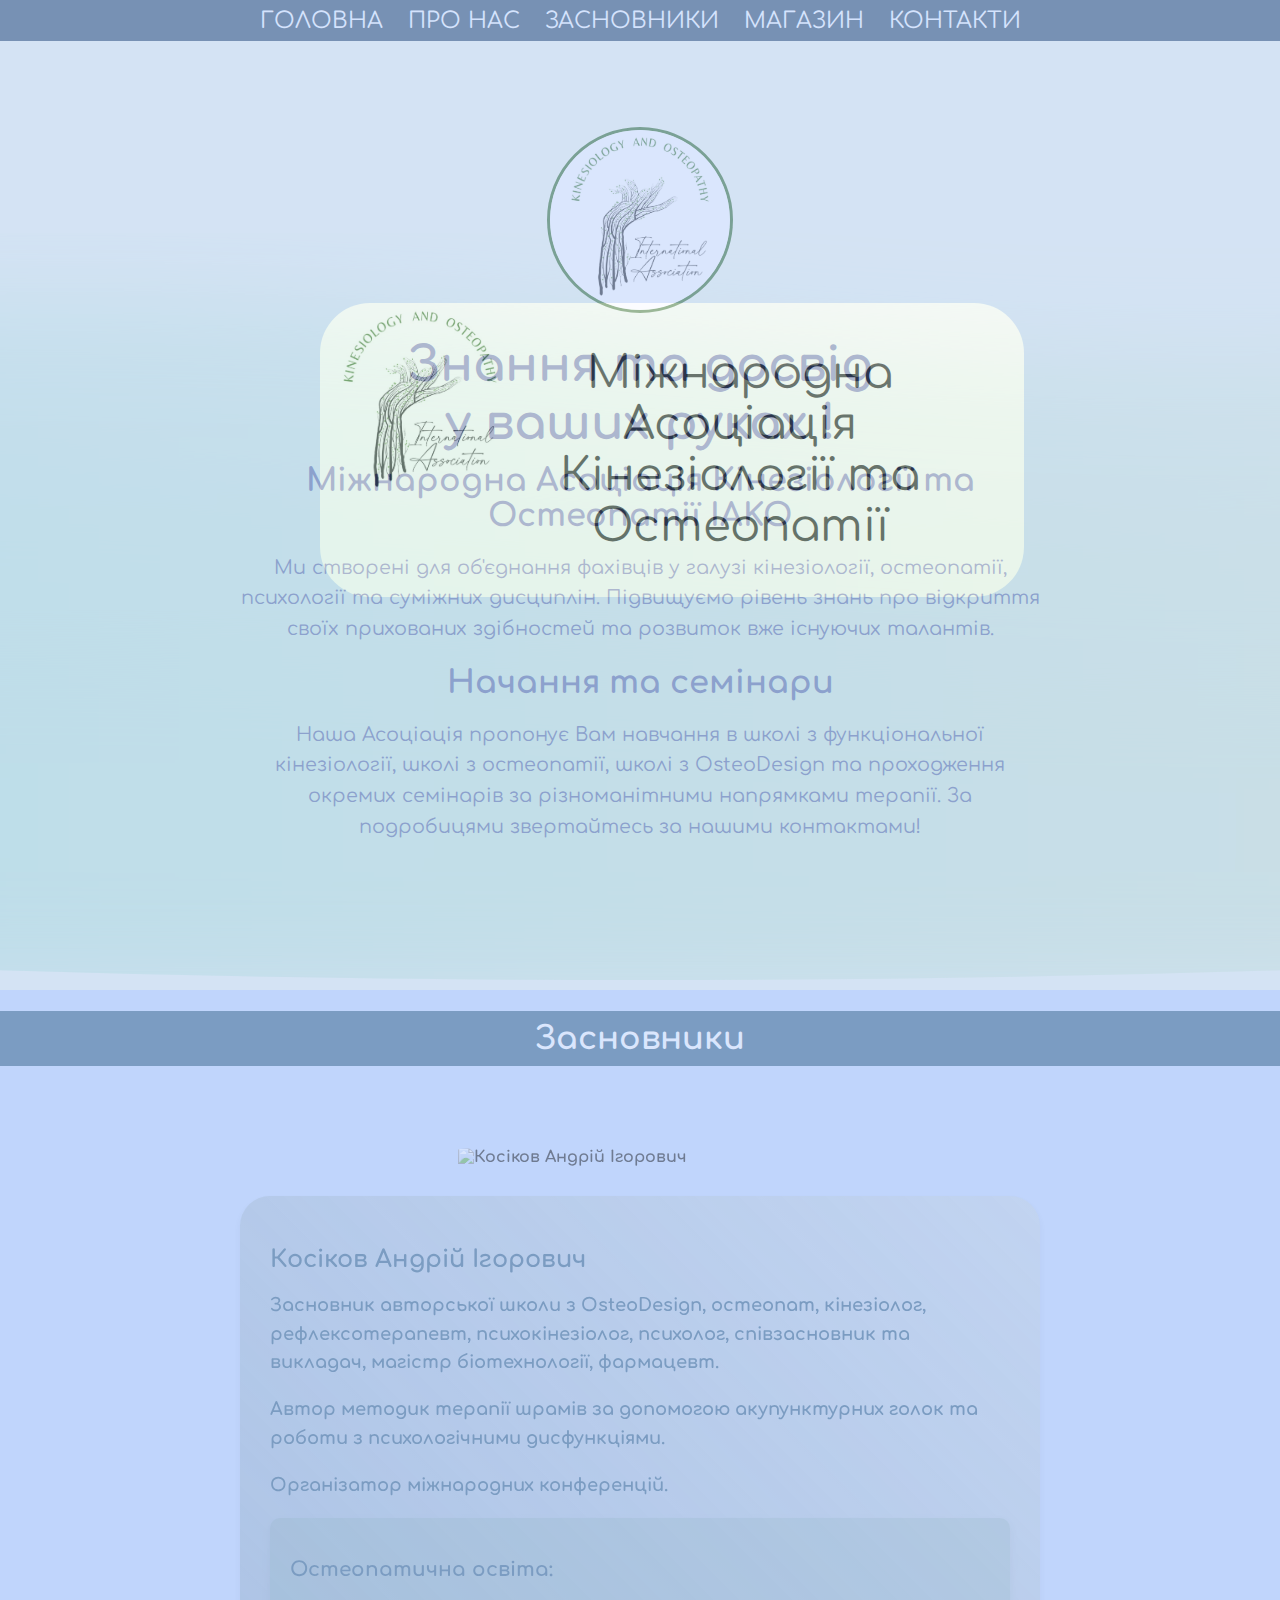
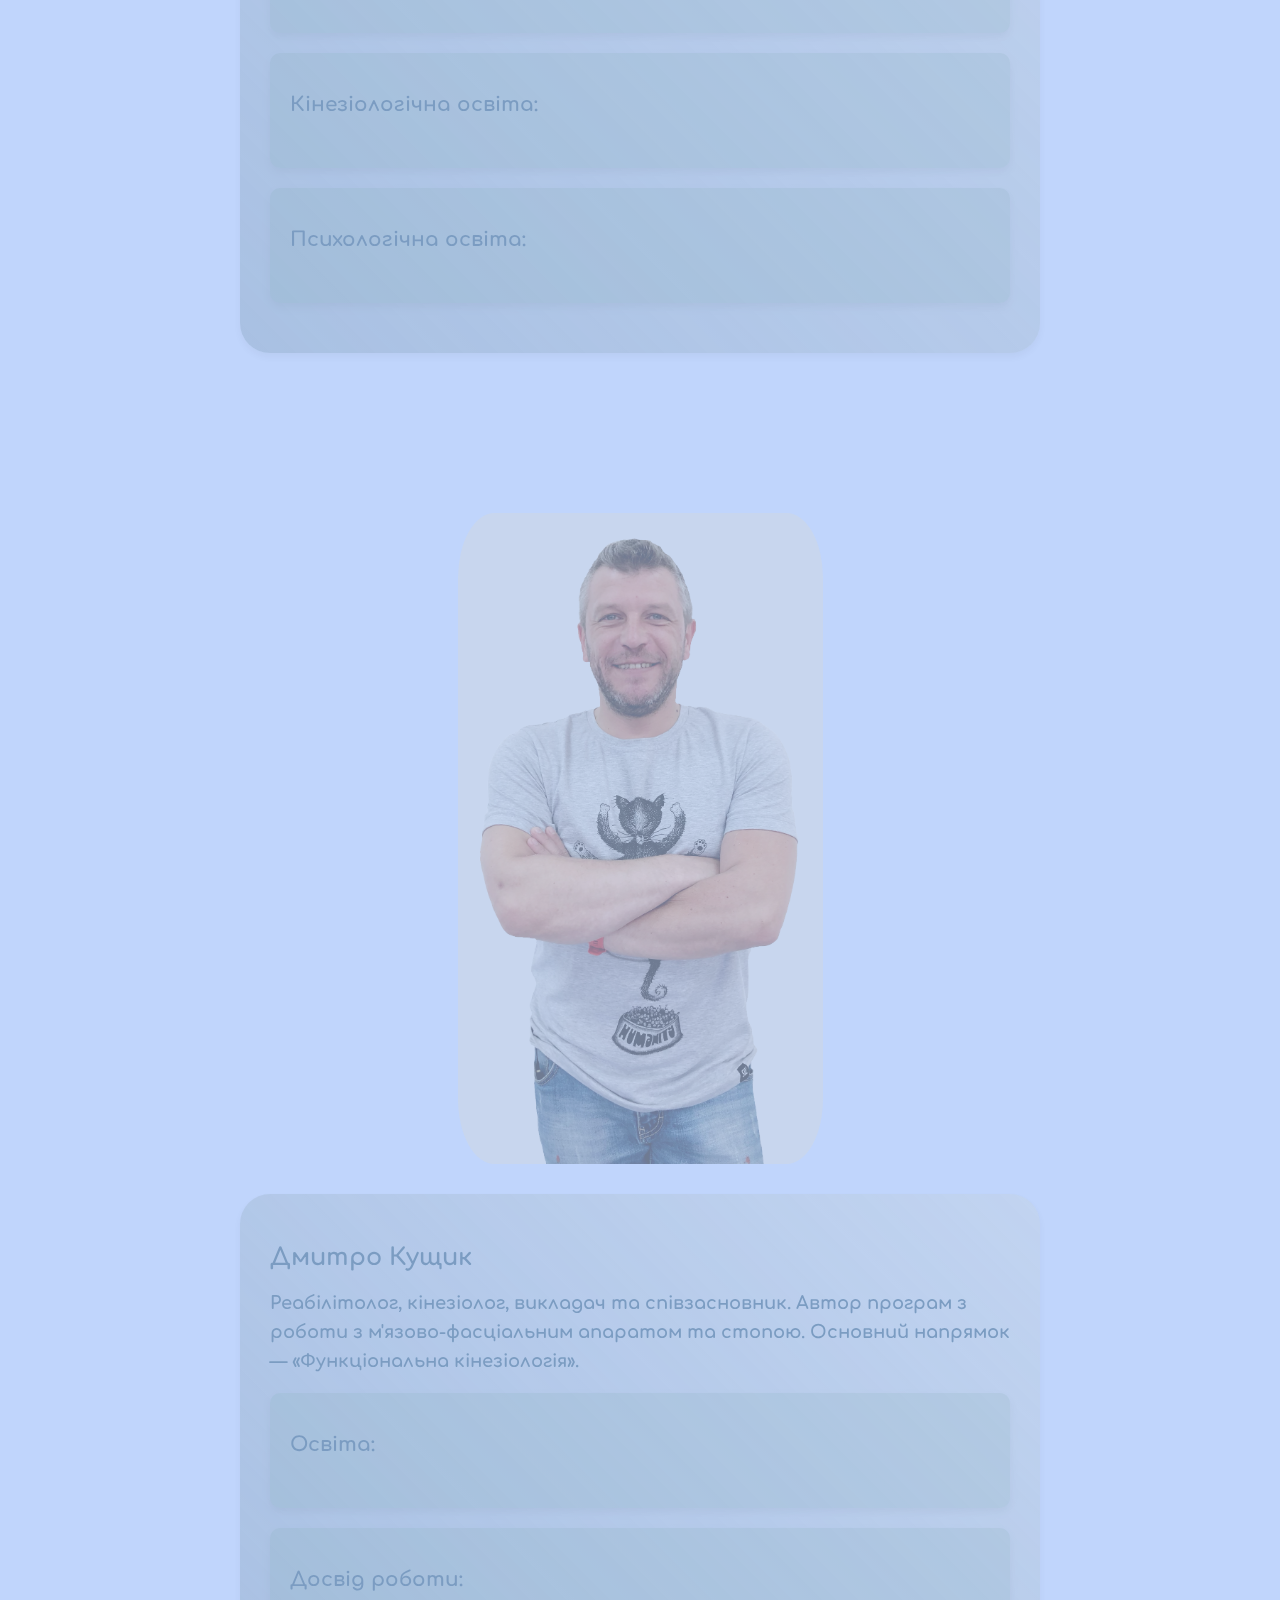
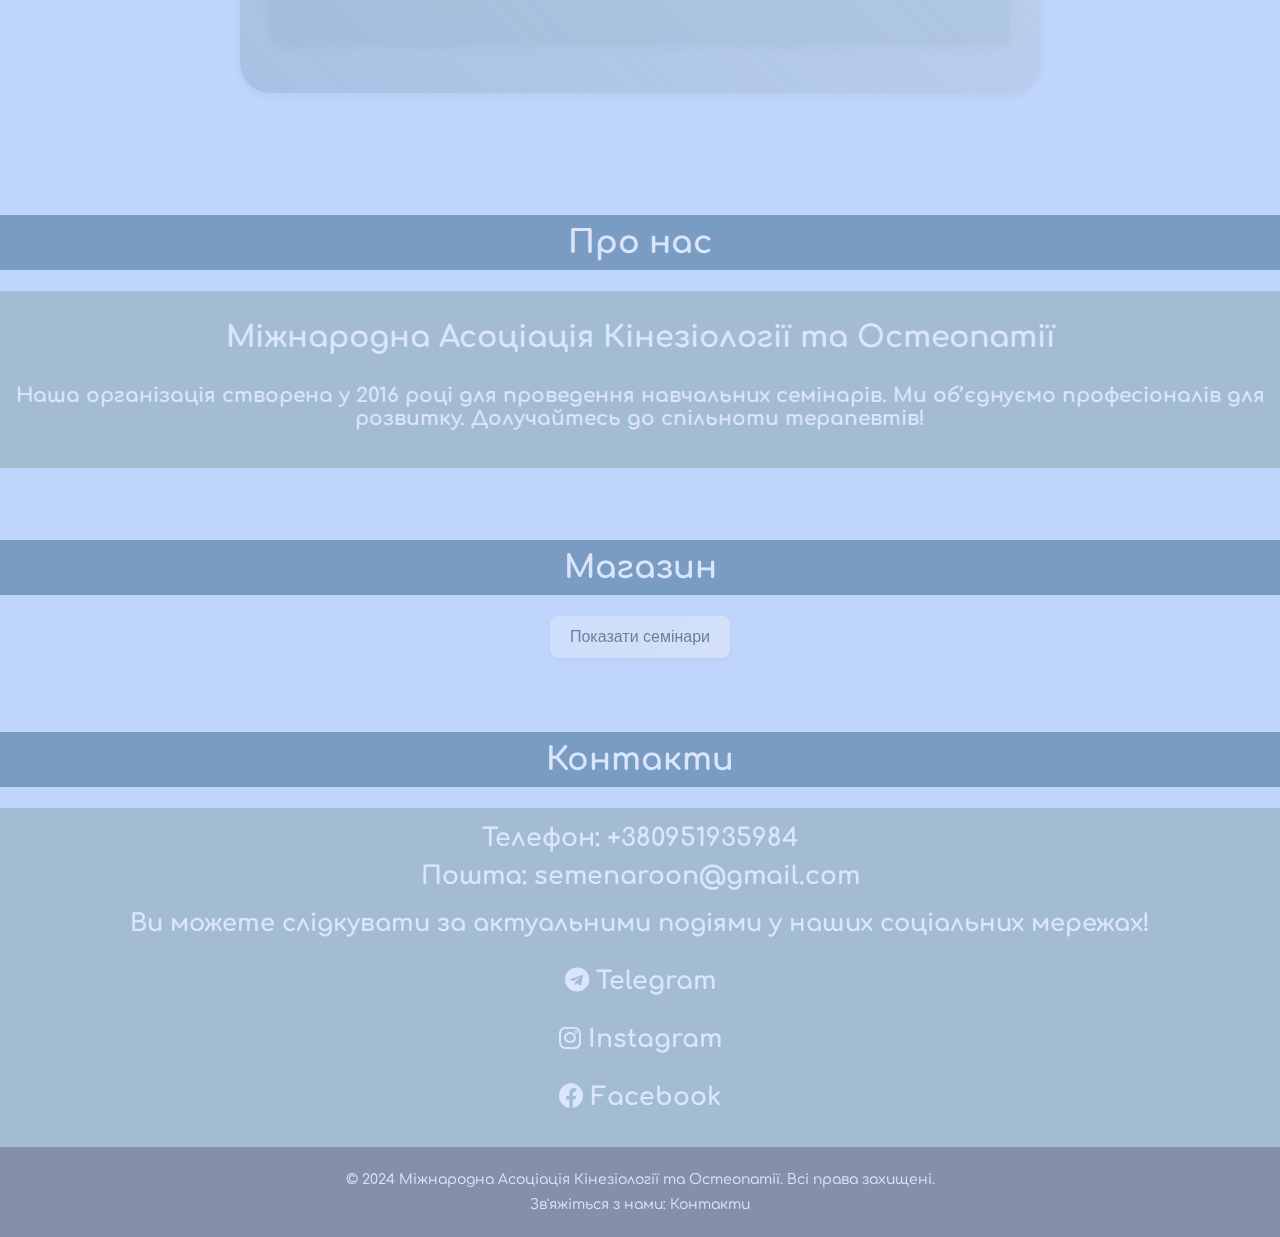
==== commit 9ae904bc: "scab-2" ====
--- a/index.html
+++ b/index.html
@@ -30,11 +30,11 @@
       <svg width="0" height="0" style="position:absolute;">
         <defs>
           <clipPath id="headerClip" clipPathUnits="objectBoundingBox">
-            <path d="M0,0 H1 V0.85 Q0.5,1 0,0.85 Z" />
+            <path d="M0,0 H1 V0.98 Q0.5,1 0,0.98 Z" />
           </clipPath>
         </defs>
       </svg>
-      
+
       <svg class="custom-header__bg" viewBox="0 0 1440 600" preserveAspectRatio="xMidYMid slice" xmlns="http://www.w3.org/2000/svg">
         <defs>
           <linearGradient id="curveGradientUnique" x1="0%" y1="0%" x2="100%" y2="0%">
@@ -83,11 +83,10 @@
           <h2>Начання та семінари</h2>
           <p>
             Наша Асоціація пропонує Вам навчання в школі з функціональної кінезіології, школі з остеопатії, школі з OsteoDesign та проходження окремих семінарів за різноманітними напрямками терапії.
-            За подробицями звертайтесь за нашими контактами!       </p>
+            За подробицями звертайтесь за нашими контактами!
+          </p>
         </div>
       </div>
-
-      
     </header>
     
     <main class="main">
--- a/css/style.css
+++ b/css/style.css
@@ -65,8 +65,7 @@
 
 .custom-header {
     position: relative;
-    min-height: 100vh; 
-    overflow: hidden;
+    min-height: calc(100vh + 50px);
     background: #f1f8e9;
     display: flex;
     flex-direction: column;
@@ -74,12 +73,6 @@
     align-items: center;
     text-align: center;
     padding: 20px;
-  }
-  
-  @media (min-width: 769px) {
-    .custom-header {
-      clip-path: url(#headerClip);
-    }
   }
   
   .custom-header__bg {
@@ -89,7 +82,9 @@
     width: 100%;
     height: 100%;
     z-index: 1;
-  }
+    clip-path: url(#headerClip);
+  }
+  
   .custom-header__content {
     position: relative;
     z-index: 2;
@@ -98,9 +93,11 @@
     padding: 20px;
     animation: customFadeIn 2s ease-in-out;
   }
+  
   .custom-header__logo-wrapper {
     margin-bottom: 20px;
   }
+  
   .custom-header__logo {
     width: 120px;
     height: 120px;
@@ -108,12 +105,14 @@
     object-fit: cover;
     border: 3px solid #1b5b08;
   }
+  
   @media (min-width: 769px) {
     .custom-header__logo {
       width: 180px;
       height: 180px;
     }
   }
+  
   .custom-header__content h1 {
     font-size: 3rem;
     margin: 10px 0;
@@ -128,10 +127,12 @@
     margin: 20px 0;
     line-height: 1.6;
   }
+  
   @keyframes customFadeIn {
     from { opacity: 0; transform: translateY(20px); }
     to { opacity: 1; transform: translateY(0); }
   }
+  
   @media (max-width: 768px) {
     .custom-header__content h1 {
       font-size: 2.5rem;
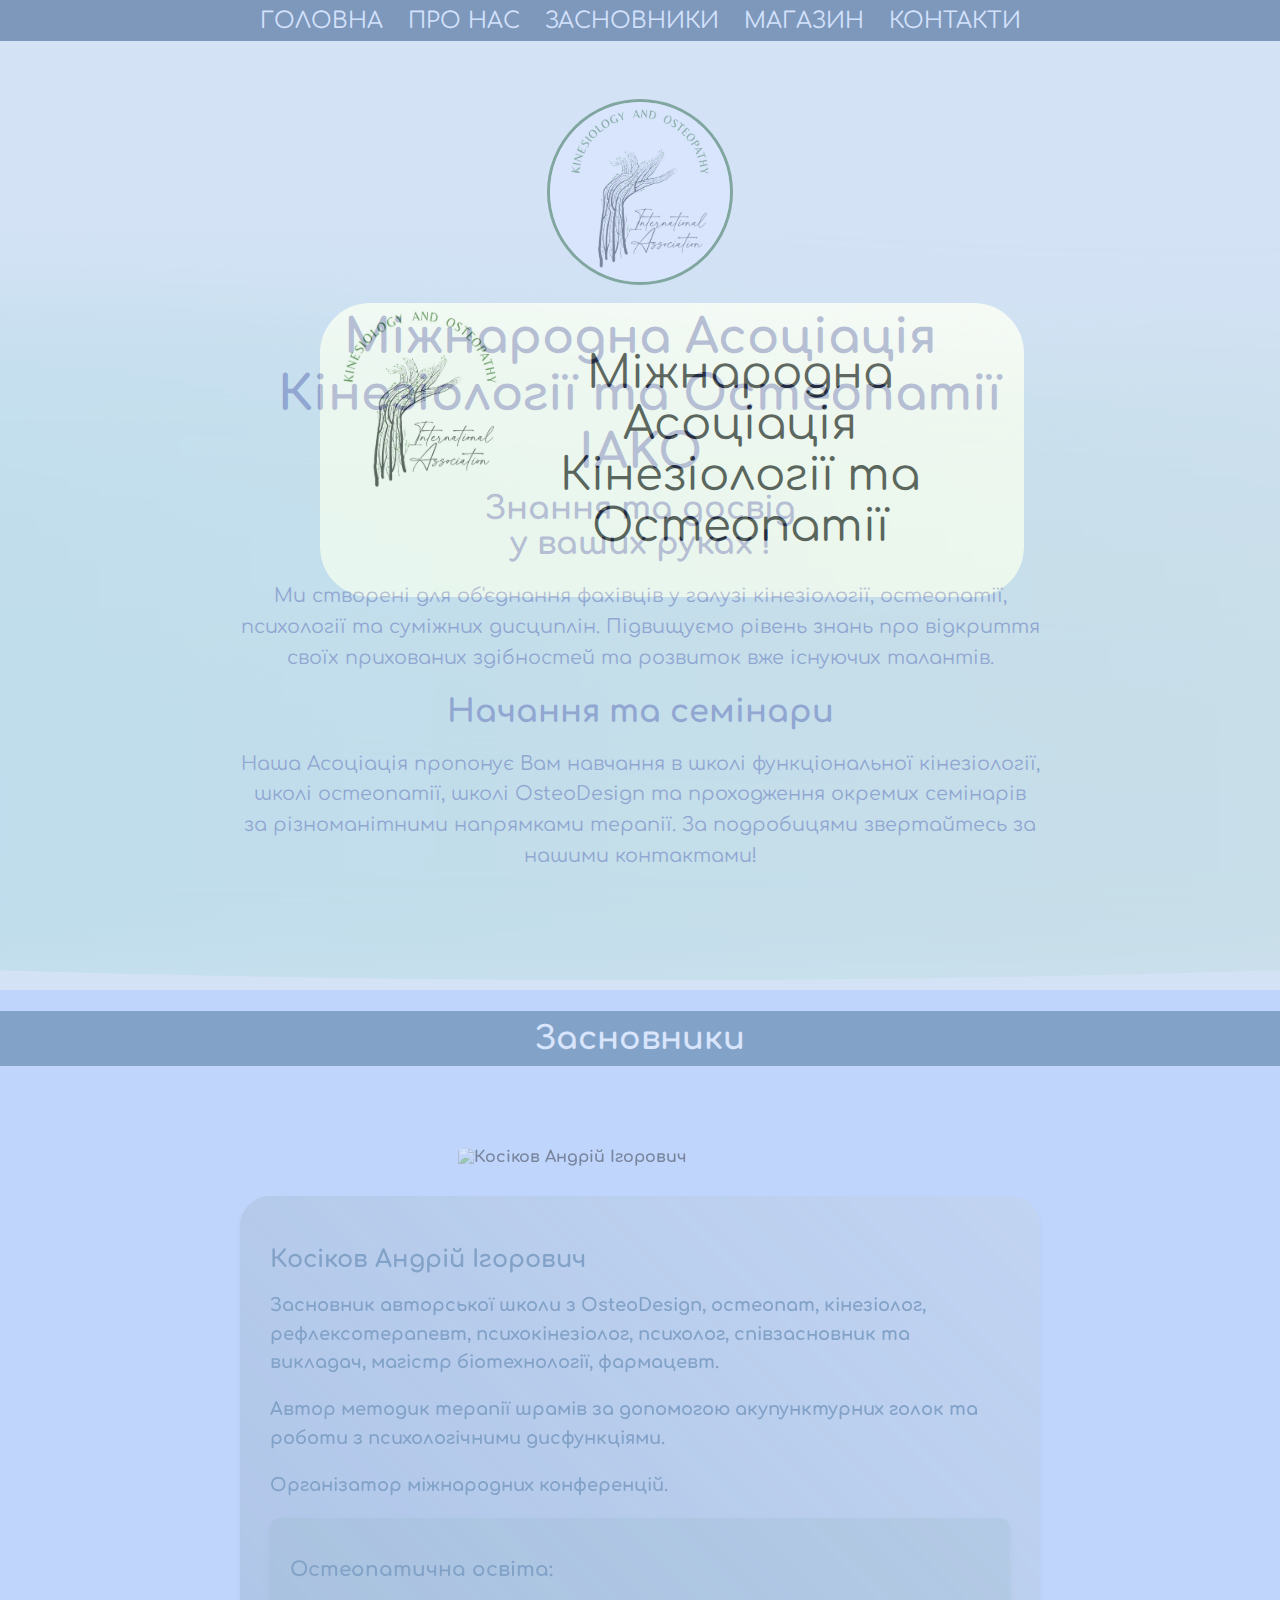
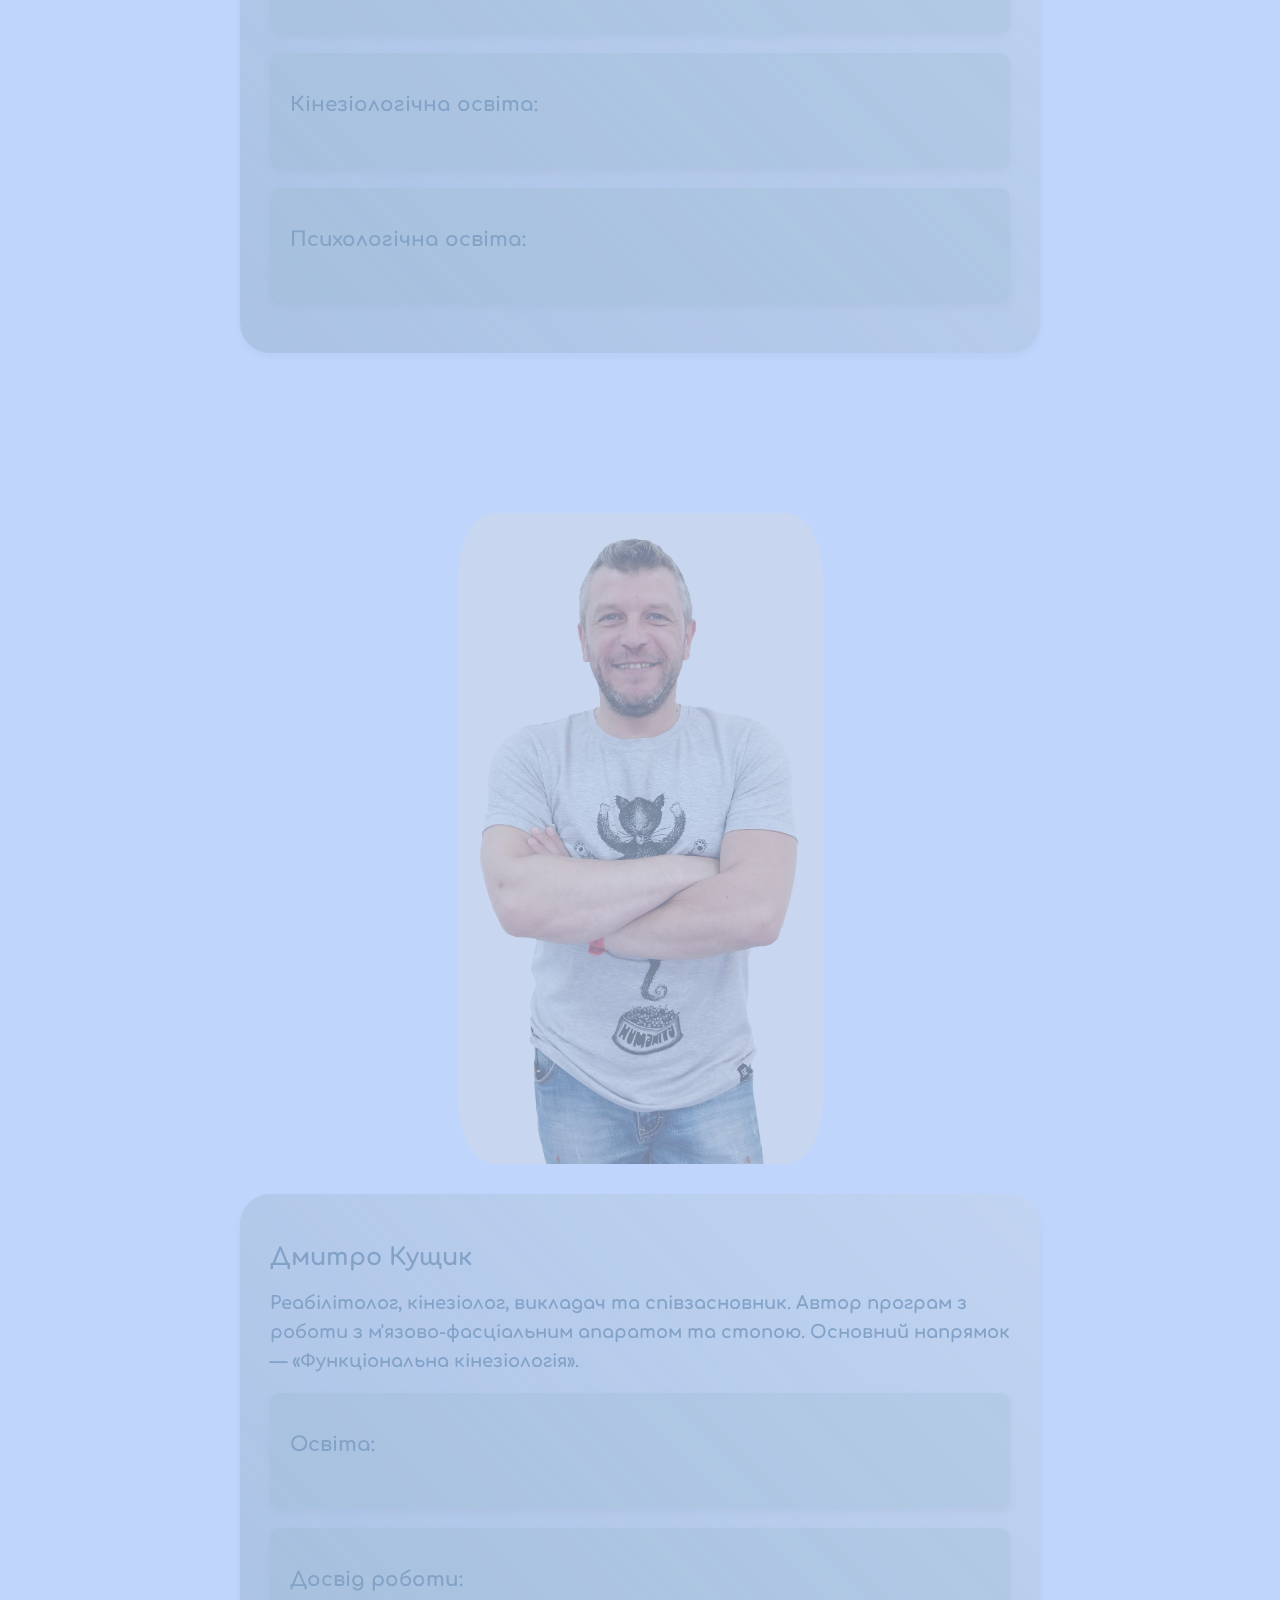
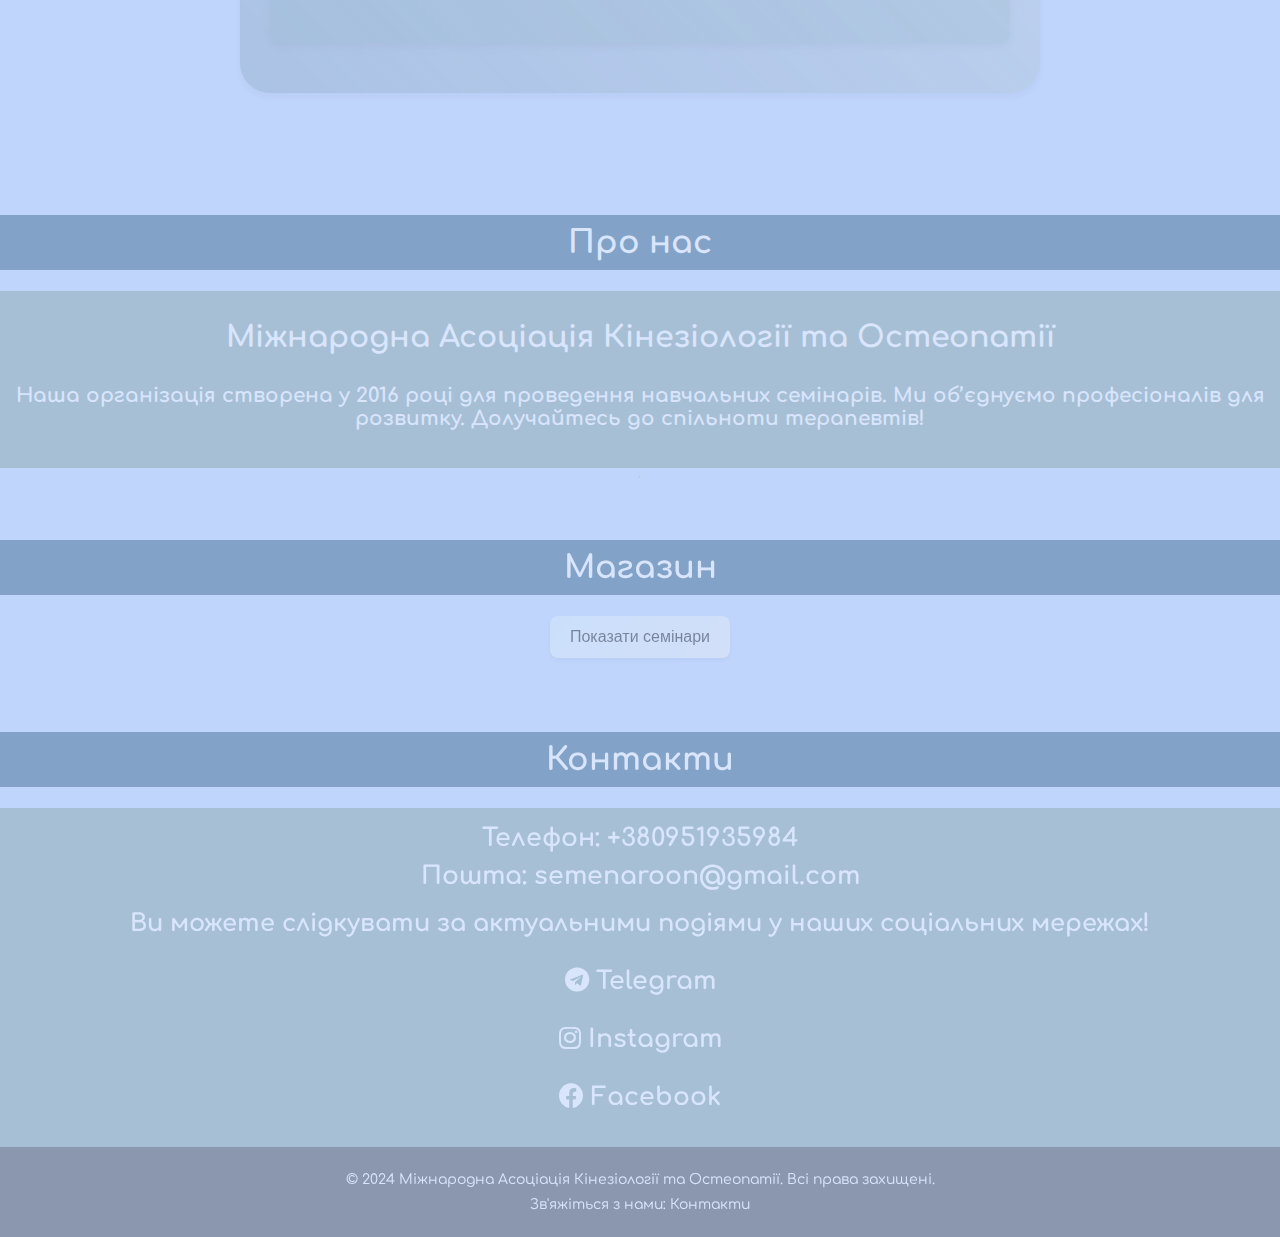
==== commit 8e209610: "header-v4.7" ====
--- a/index.html
+++ b/index.html
@@ -73,8 +73,8 @@
           <img src="img/logo.png" alt="Логотип" class="custom-header__logo">
         </div>
         <div class="custom-header__block">
-          <h1>Знання та досвід<br>у ваших руках !</h1>
-          <h2>Міжнародна Асоціація Кінезіології та Остеопатії IAKO</h2>
+          <h1>Міжнародна Асоціація Кінезіології та Остеопатії IAKO</h1>
+          <h2>Знання та досвід<br>у ваших руках !</h2> 
           <p>
             Ми створені для об'єднання фахівців у галузі кінезіології, остеопатії, психології та суміжних дисциплін. Підвищуємо рівень знань про відкриття своїх прихованих здібностей та розвиток вже існуючих талантів.
           </p>
@@ -82,7 +82,7 @@
         <div class="custom-header__block">
           <h2>Начання та семінари</h2>
           <p>
-            Наша Асоціація пропонує Вам навчання в школі з функціональної кінезіології, школі з остеопатії, школі з OsteoDesign та проходження окремих семінарів за різноманітними напрямками терапії.
+            Наша Асоціація пропонує Вам навчання в школі функціональної кінезіології, школі остеопатії, школі OsteoDesign та проходження окремих семінарів за різноманітними напрямками терапії.
             За подробицями звертайтесь за нашими контактами!
           </p>
         </div>
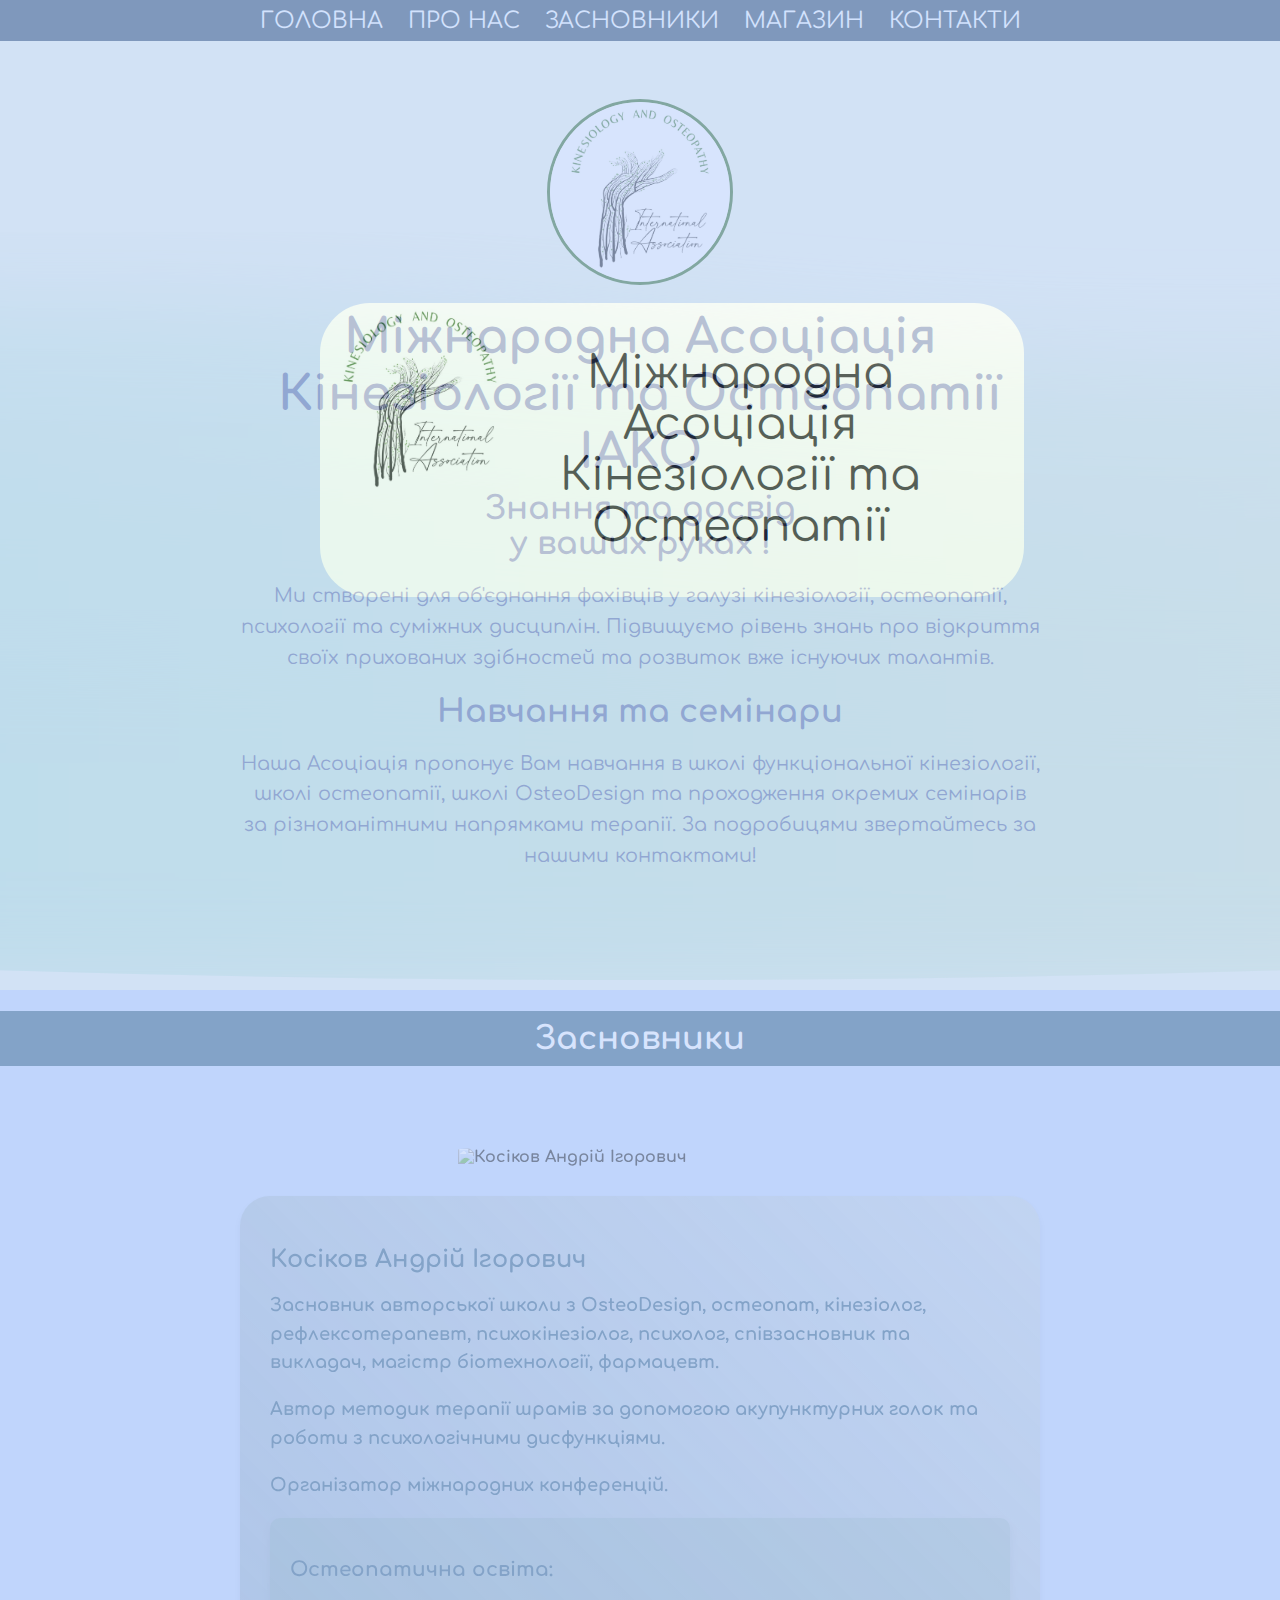
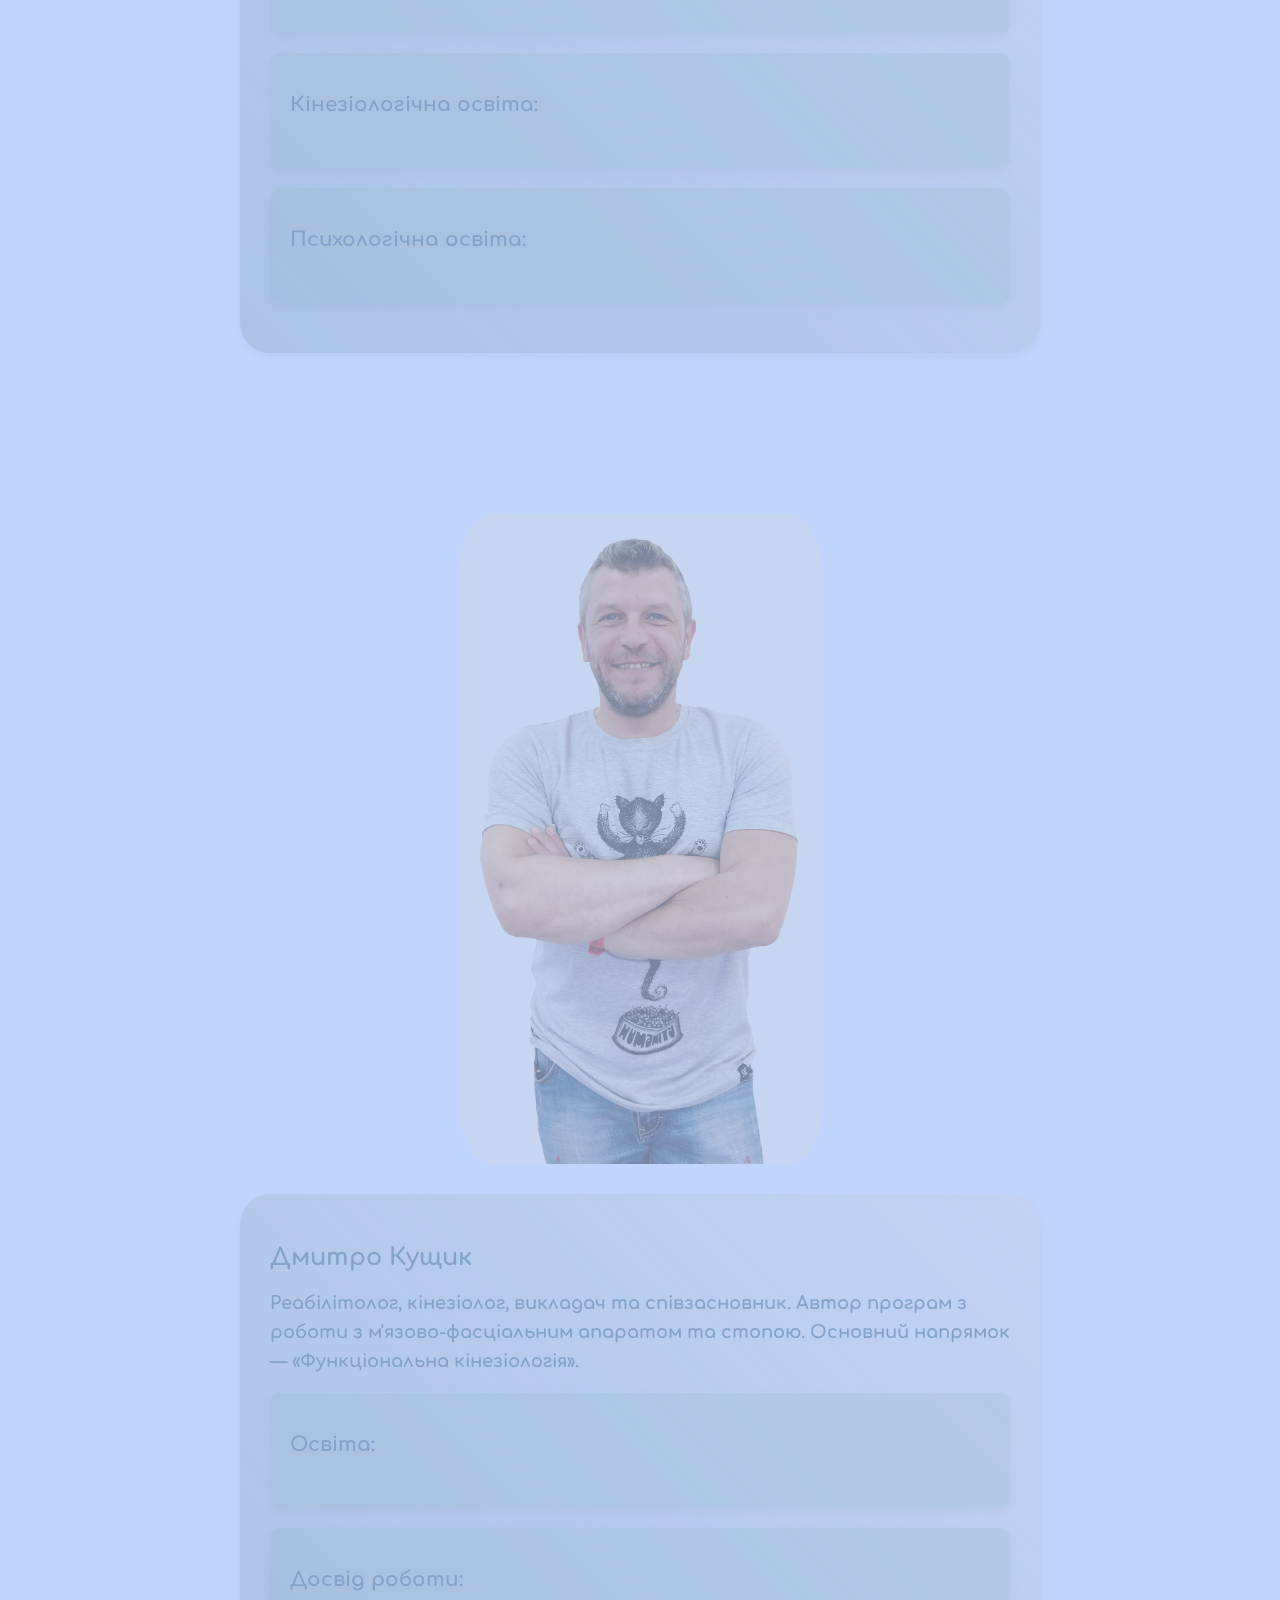
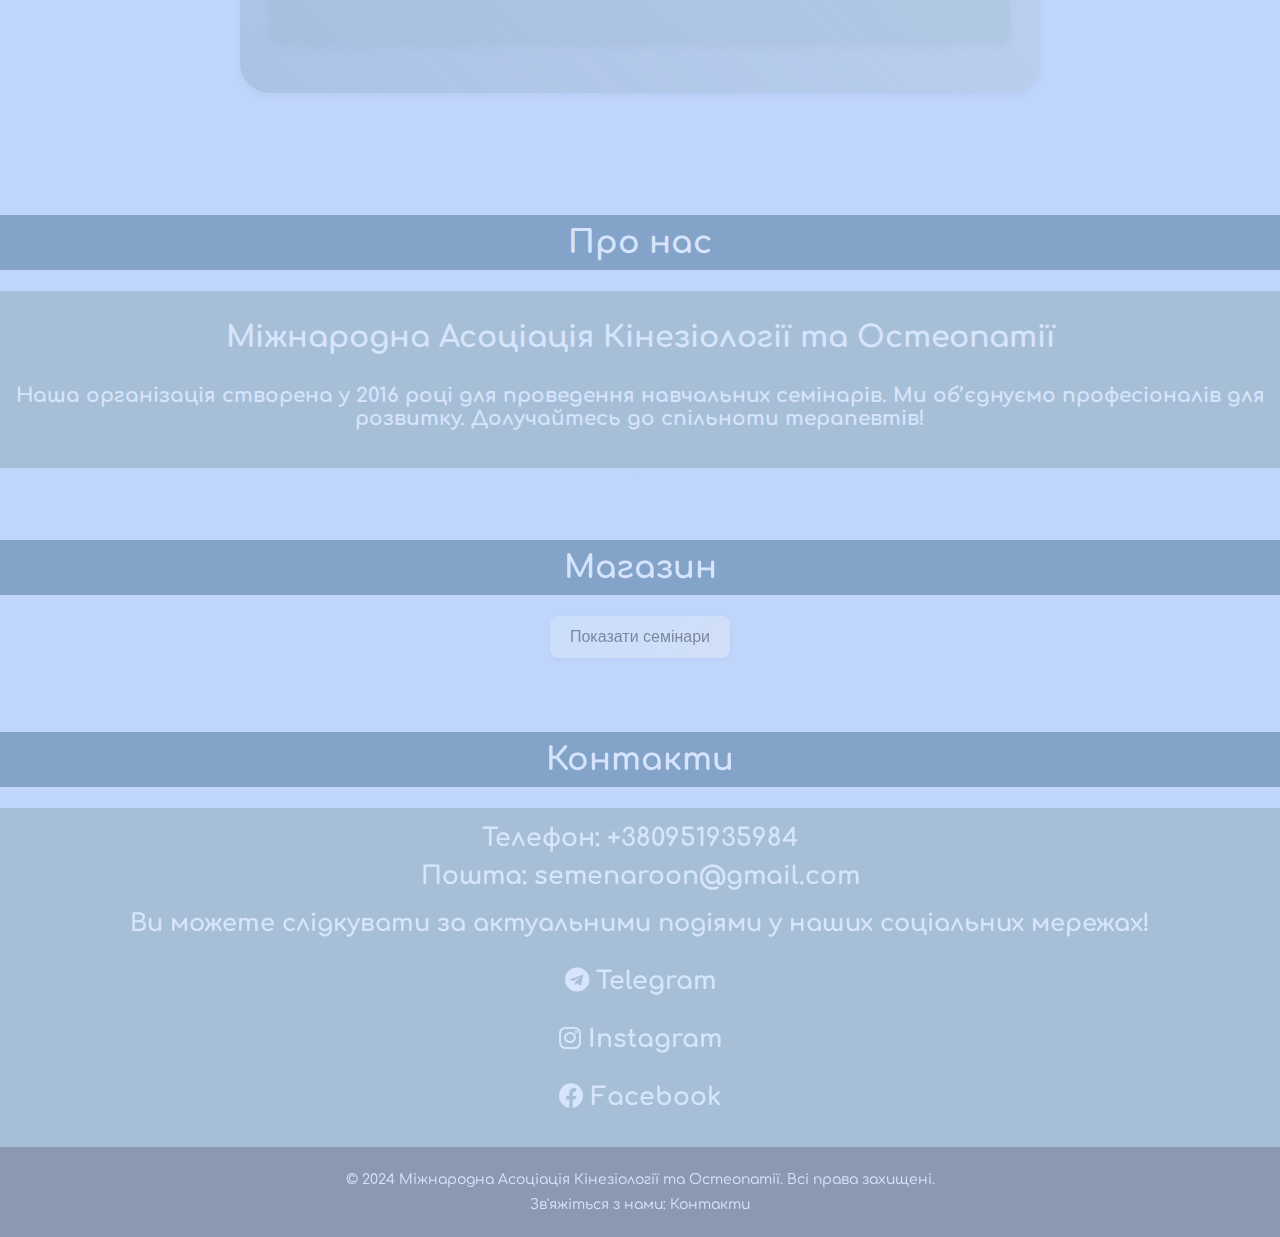
==== commit fa5ea964: "naVchannya" ====
--- a/index.html
+++ b/index.html
@@ -80,7 +80,7 @@
           </p>
         </div>
         <div class="custom-header__block">
-          <h2>Начання та семінари</h2>
+          <h2>Навчання та семінари</h2>
           <p>
             Наша Асоціація пропонує Вам навчання в школі функціональної кінезіології, школі остеопатії, школі OsteoDesign та проходження окремих семінарів за різноманітними напрямками терапії.
             За подробицями звертайтесь за нашими контактами!
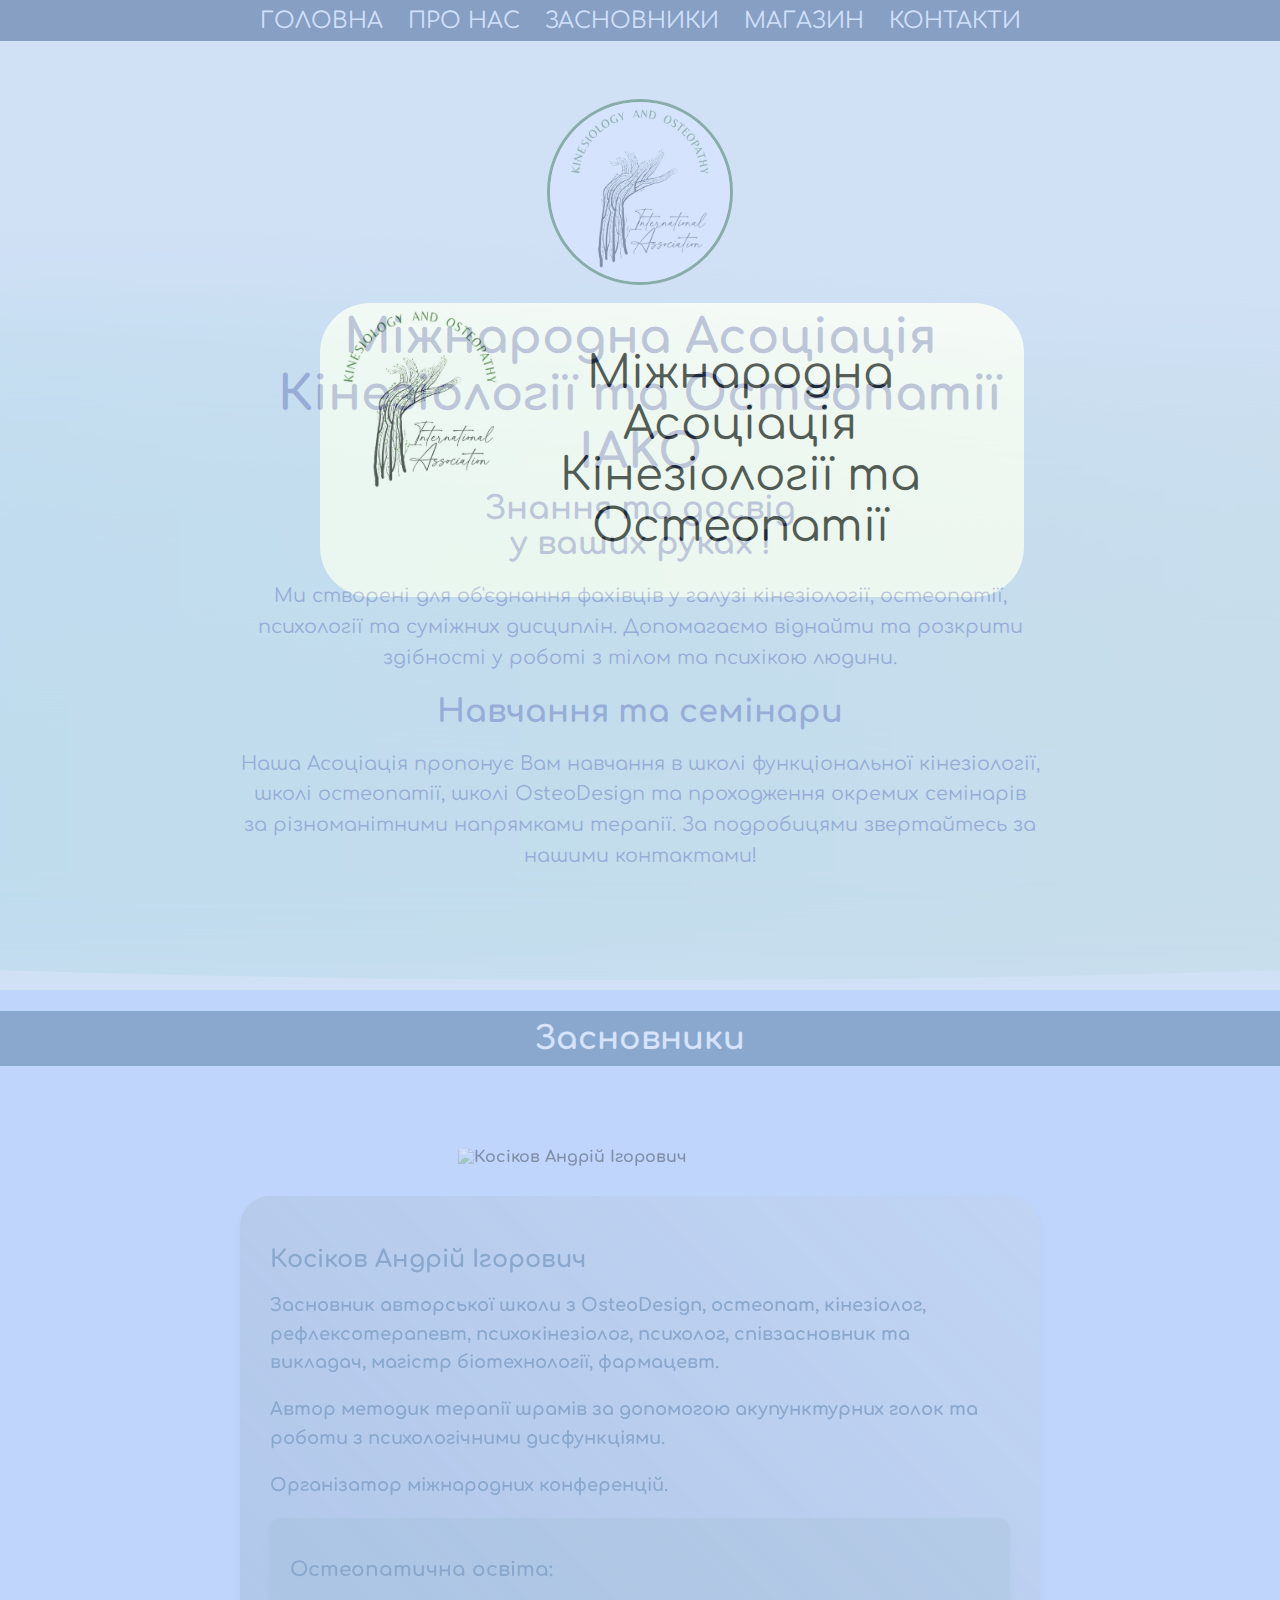
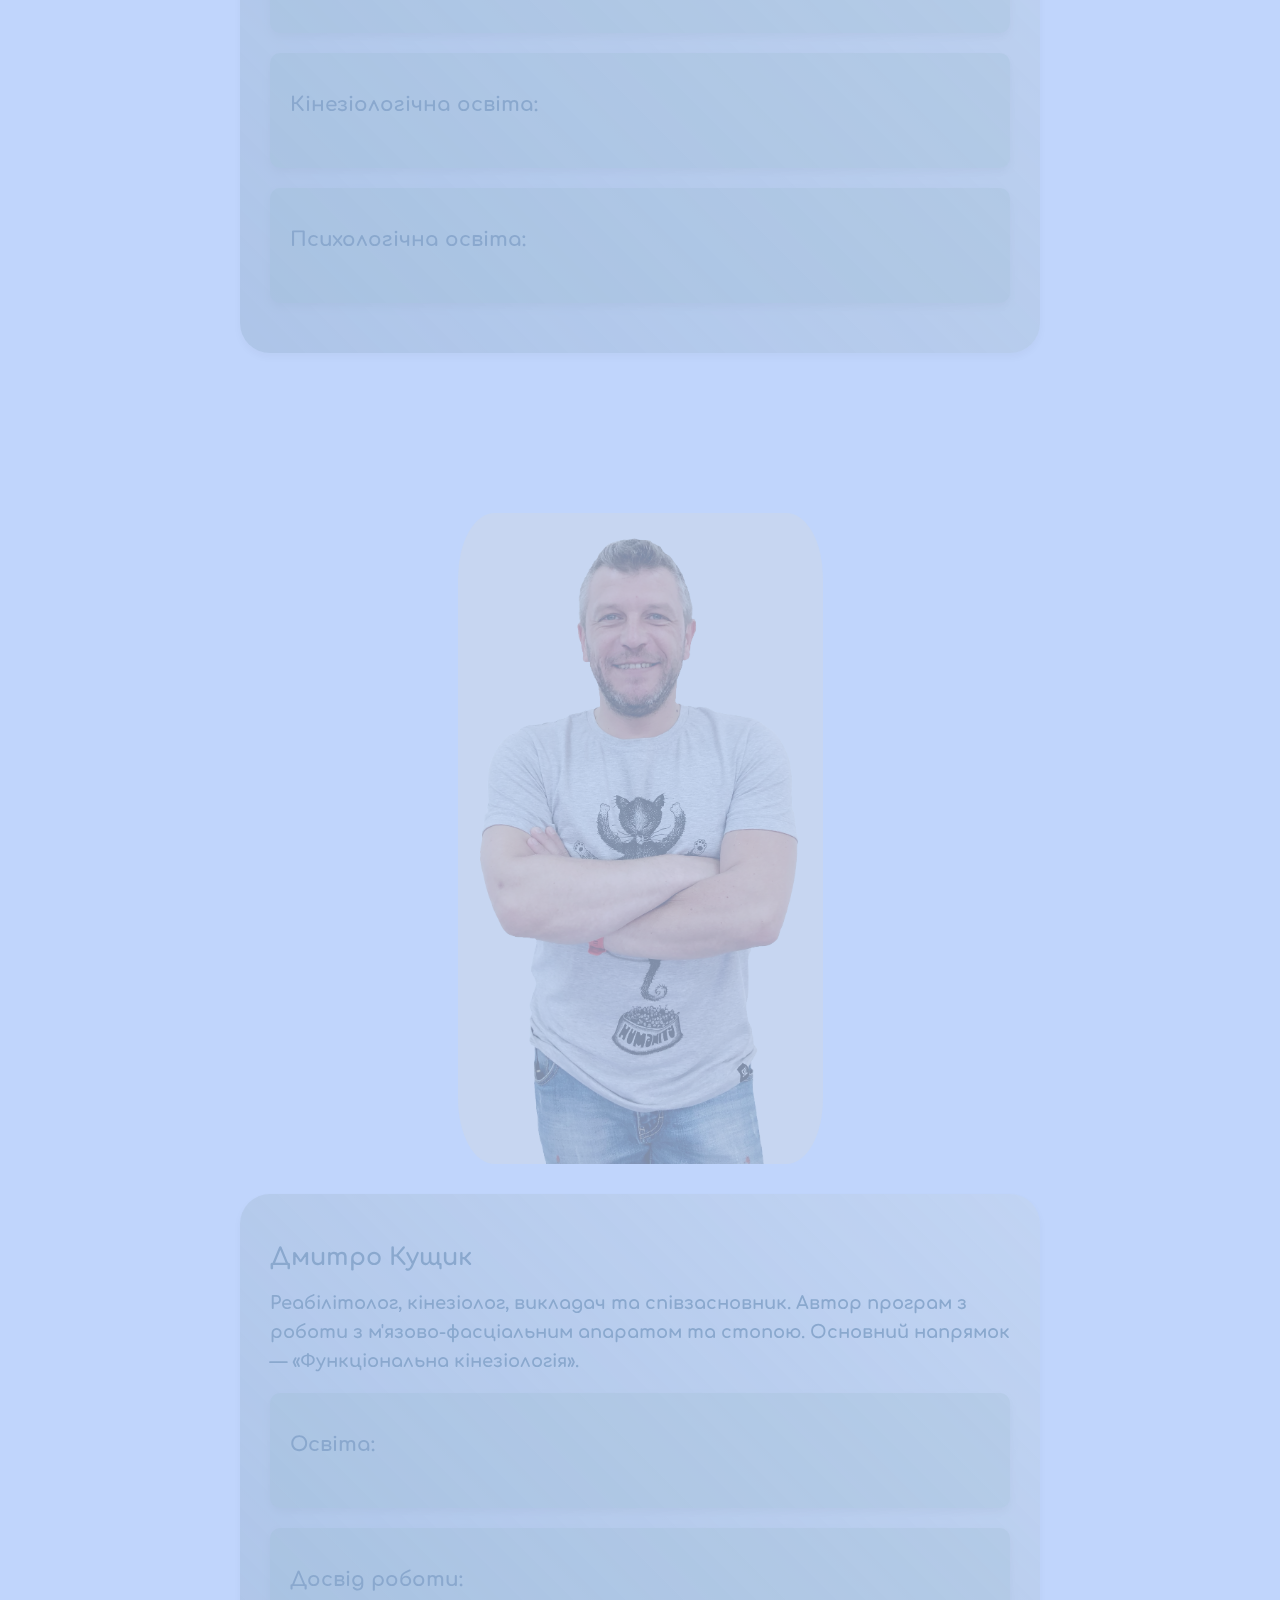
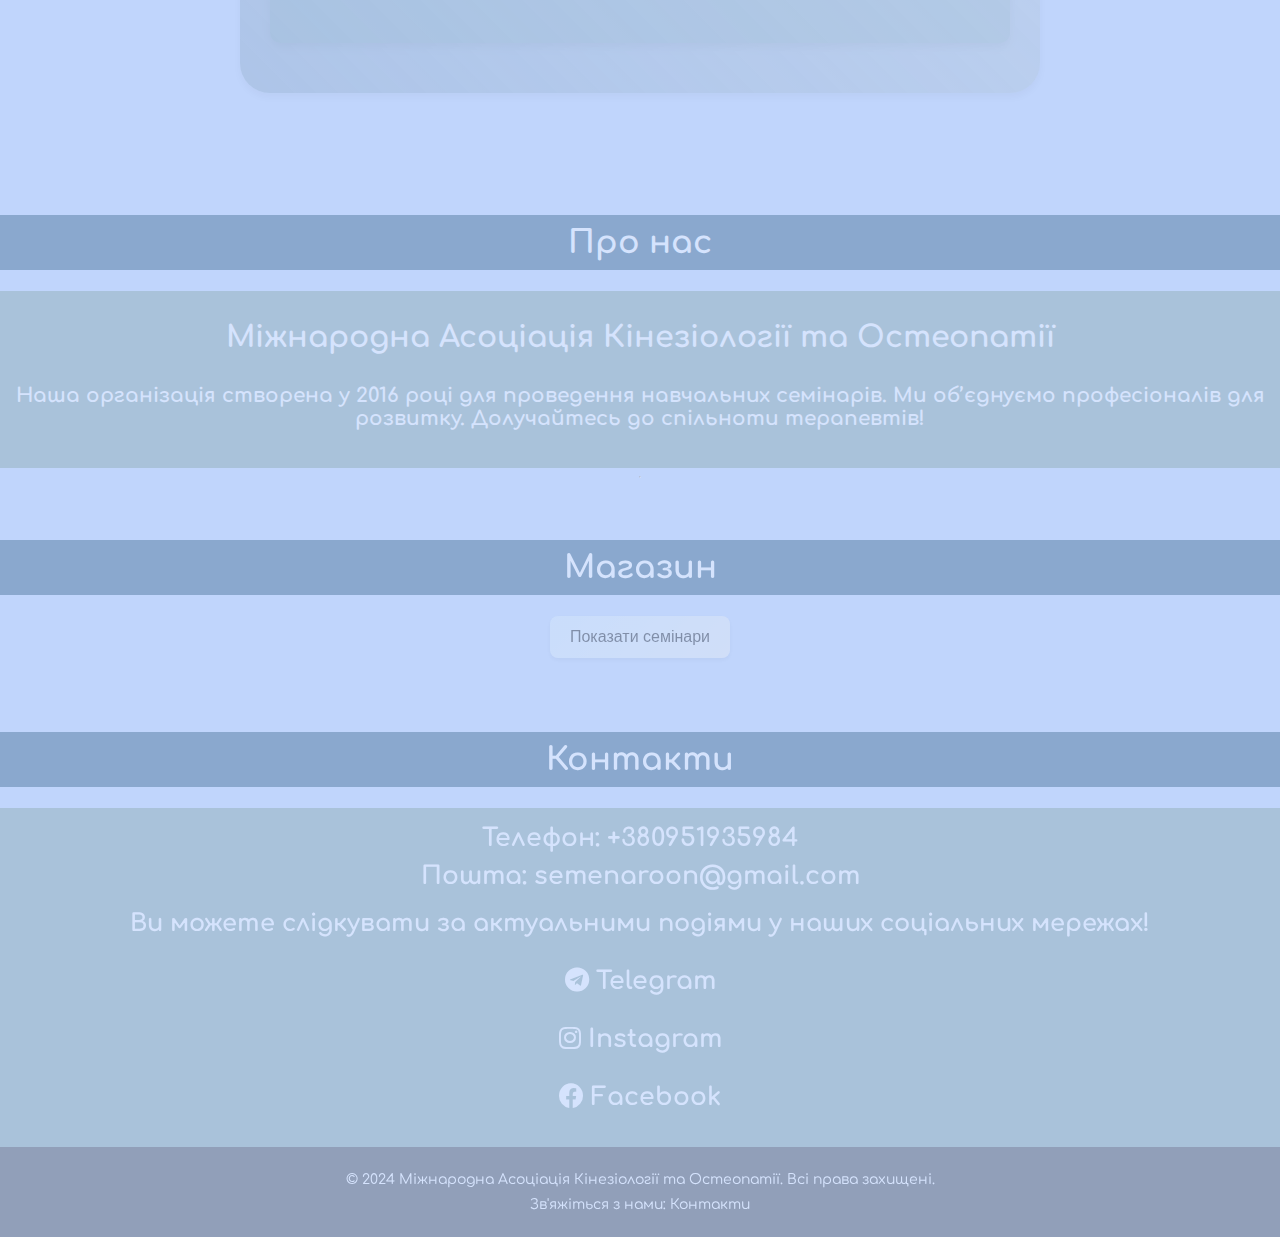
==== commit 38fff01c: "header-v4.8" ====
--- a/index.html
+++ b/index.html
@@ -76,7 +76,7 @@
           <h1>Міжнародна Асоціація Кінезіології та Остеопатії IAKO</h1>
           <h2>Знання та досвід<br>у ваших руках !</h2> 
           <p>
-            Ми створені для об'єднання фахівців у галузі кінезіології, остеопатії, психології та суміжних дисциплін. Підвищуємо рівень знань про відкриття своїх прихованих здібностей та розвиток вже існуючих талантів.
+            Ми створені для об'єднання фахівців у галузі кінезіології, остеопатії, психології та суміжних дисциплін. Допомагаємо віднайти та розкрити здібності у роботі з тілом та психікою людини.
           </p>
         </div>
         <div class="custom-header__block">
